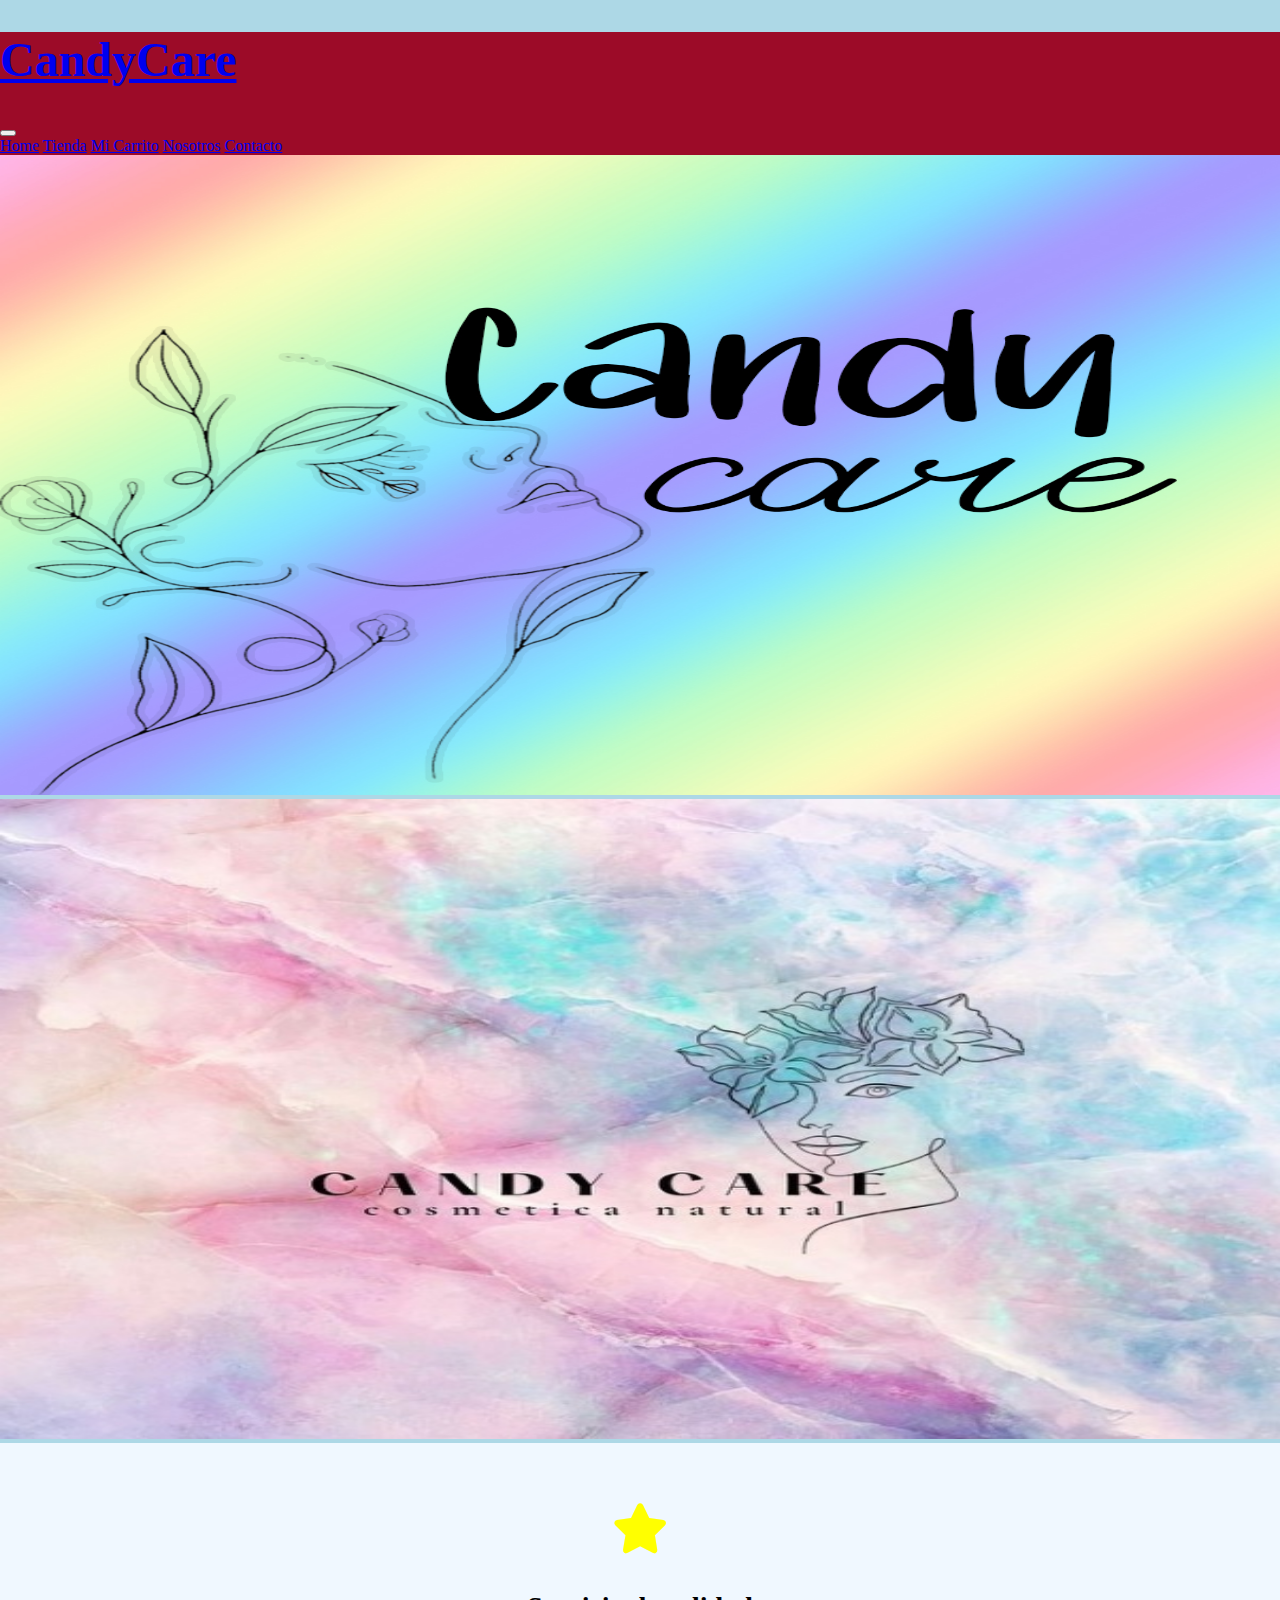
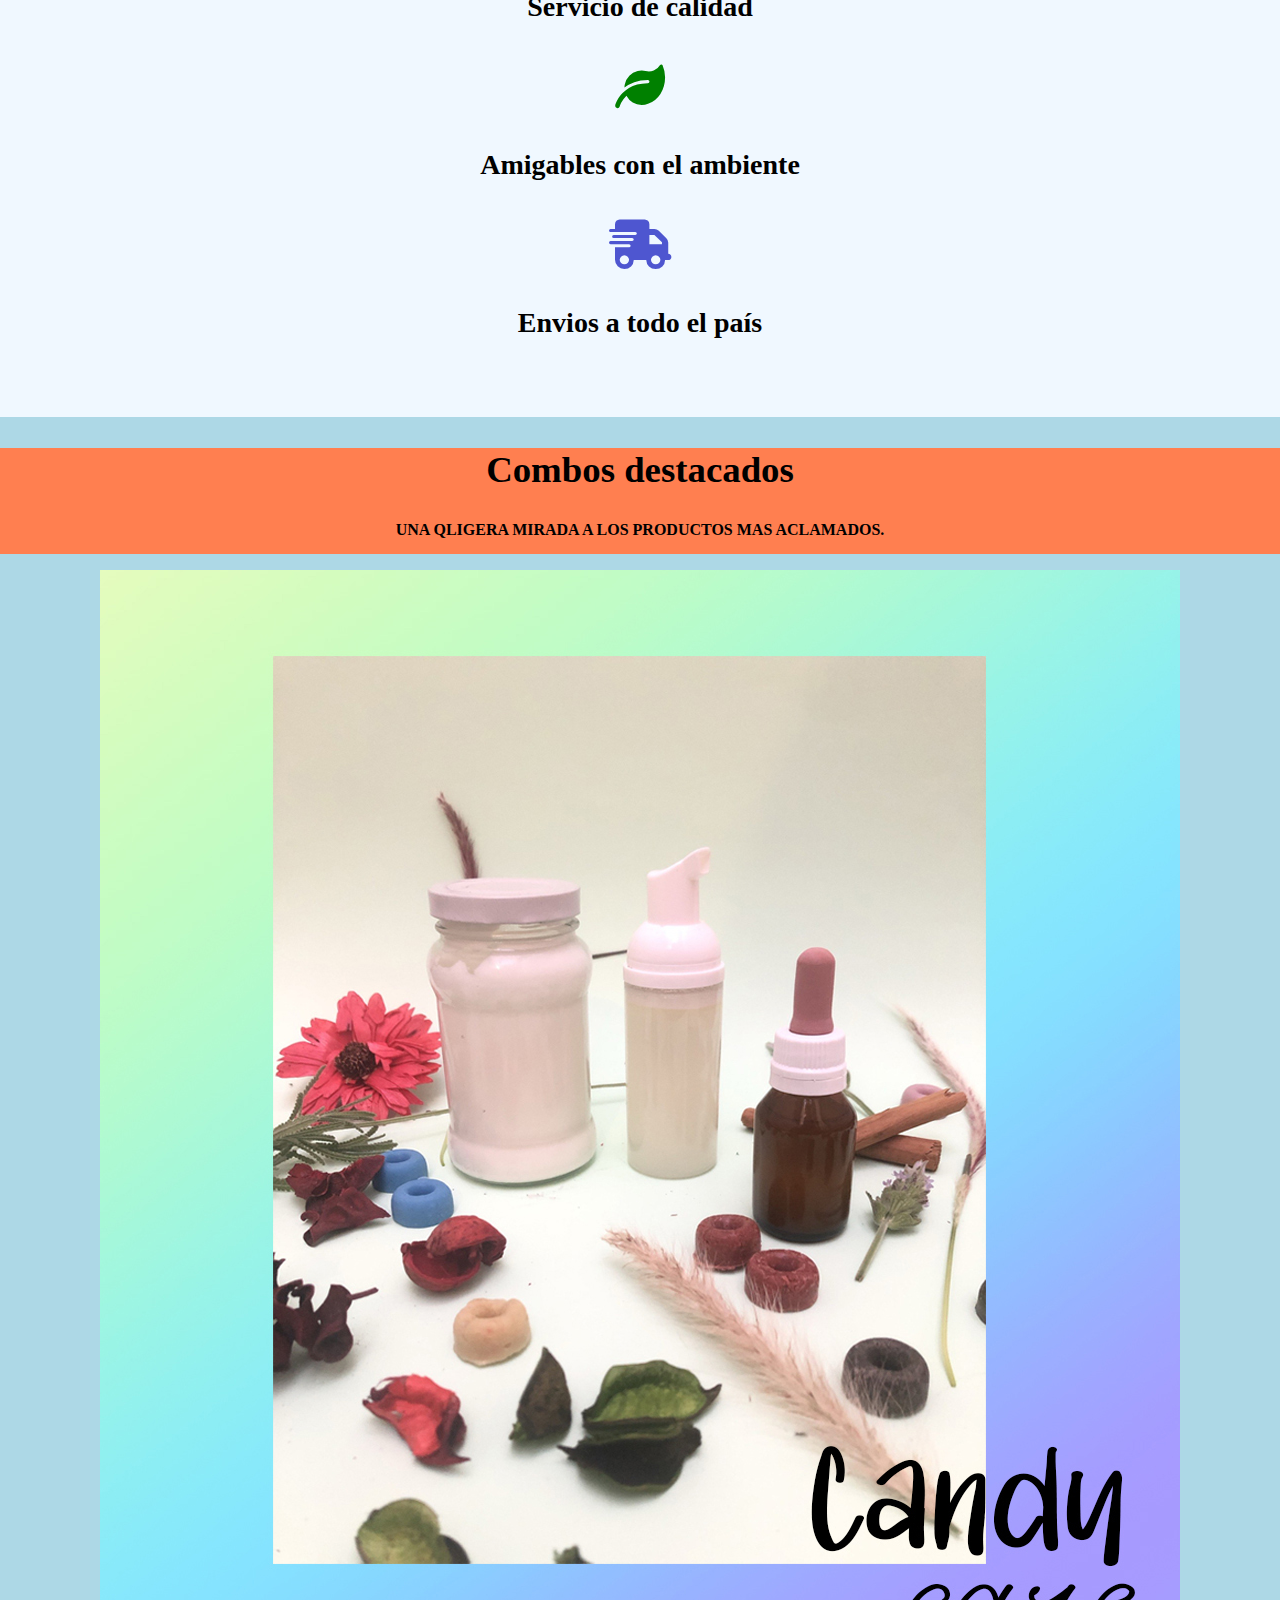
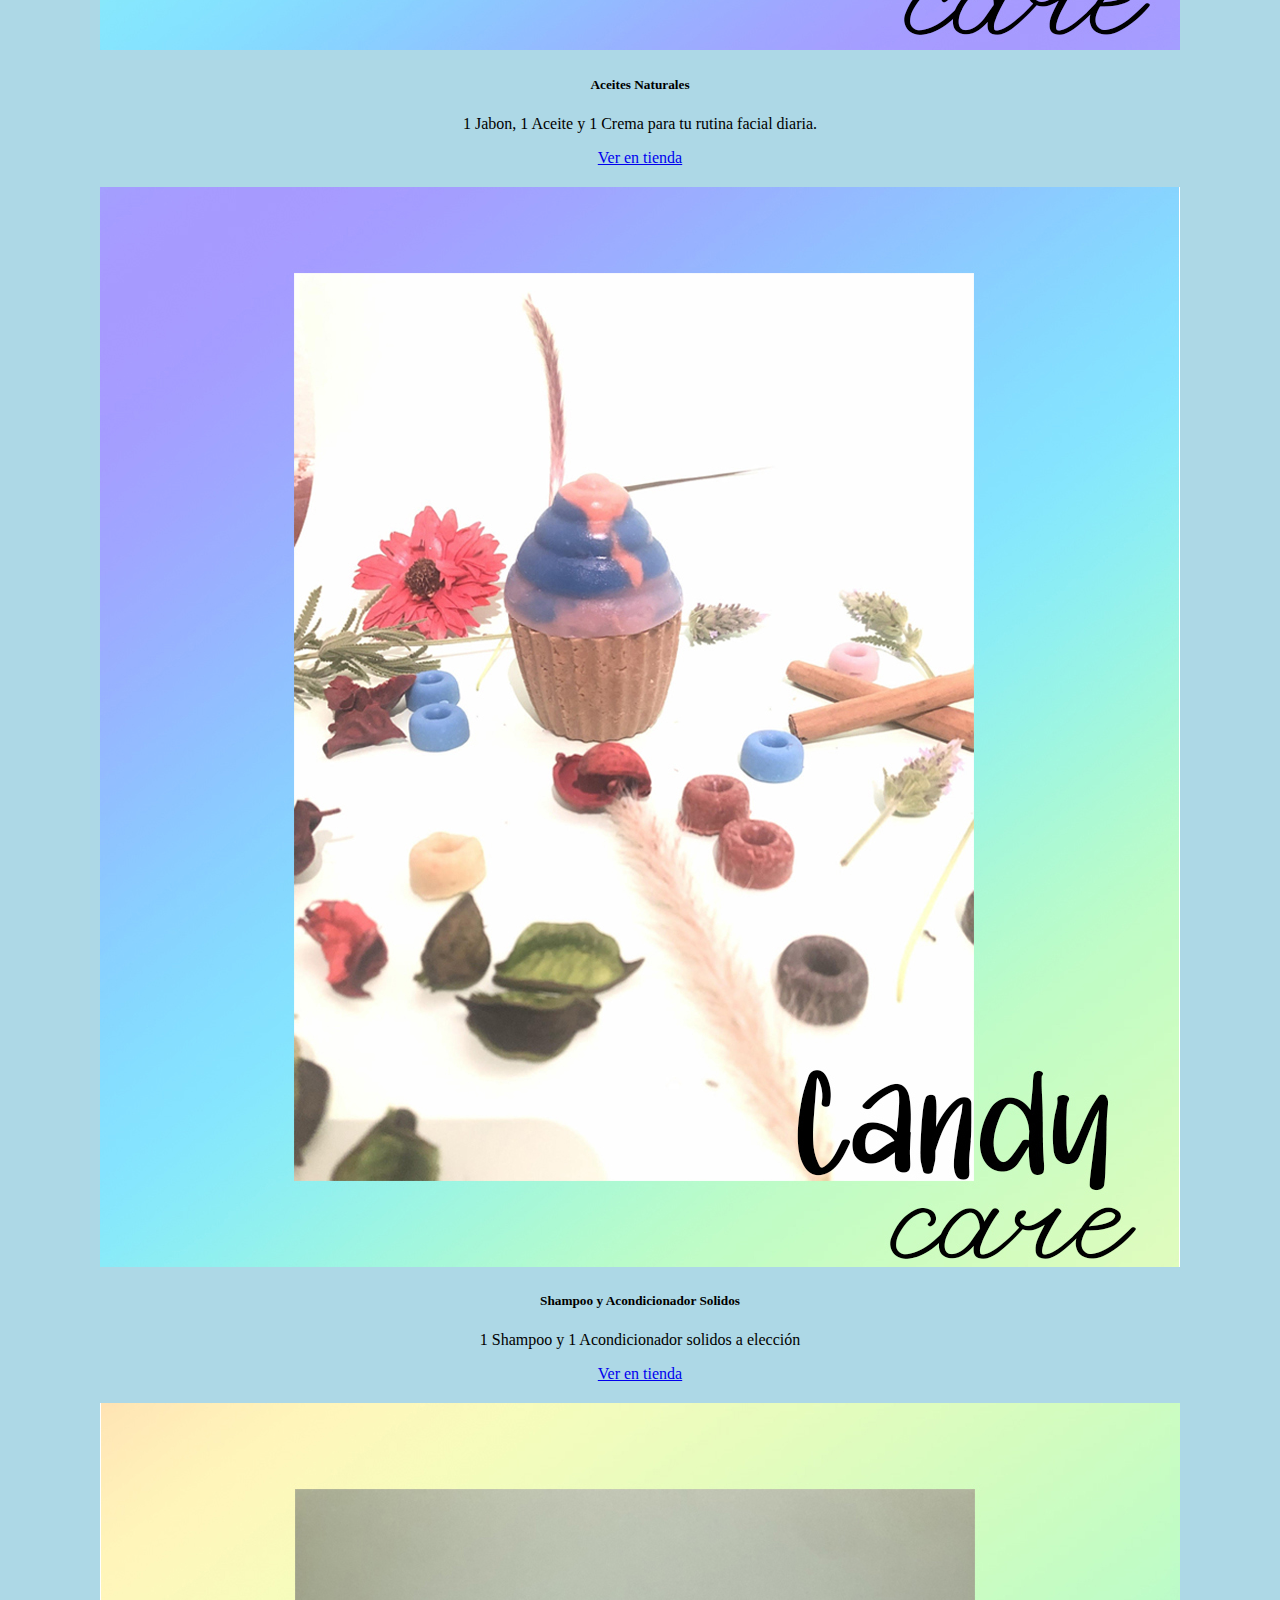
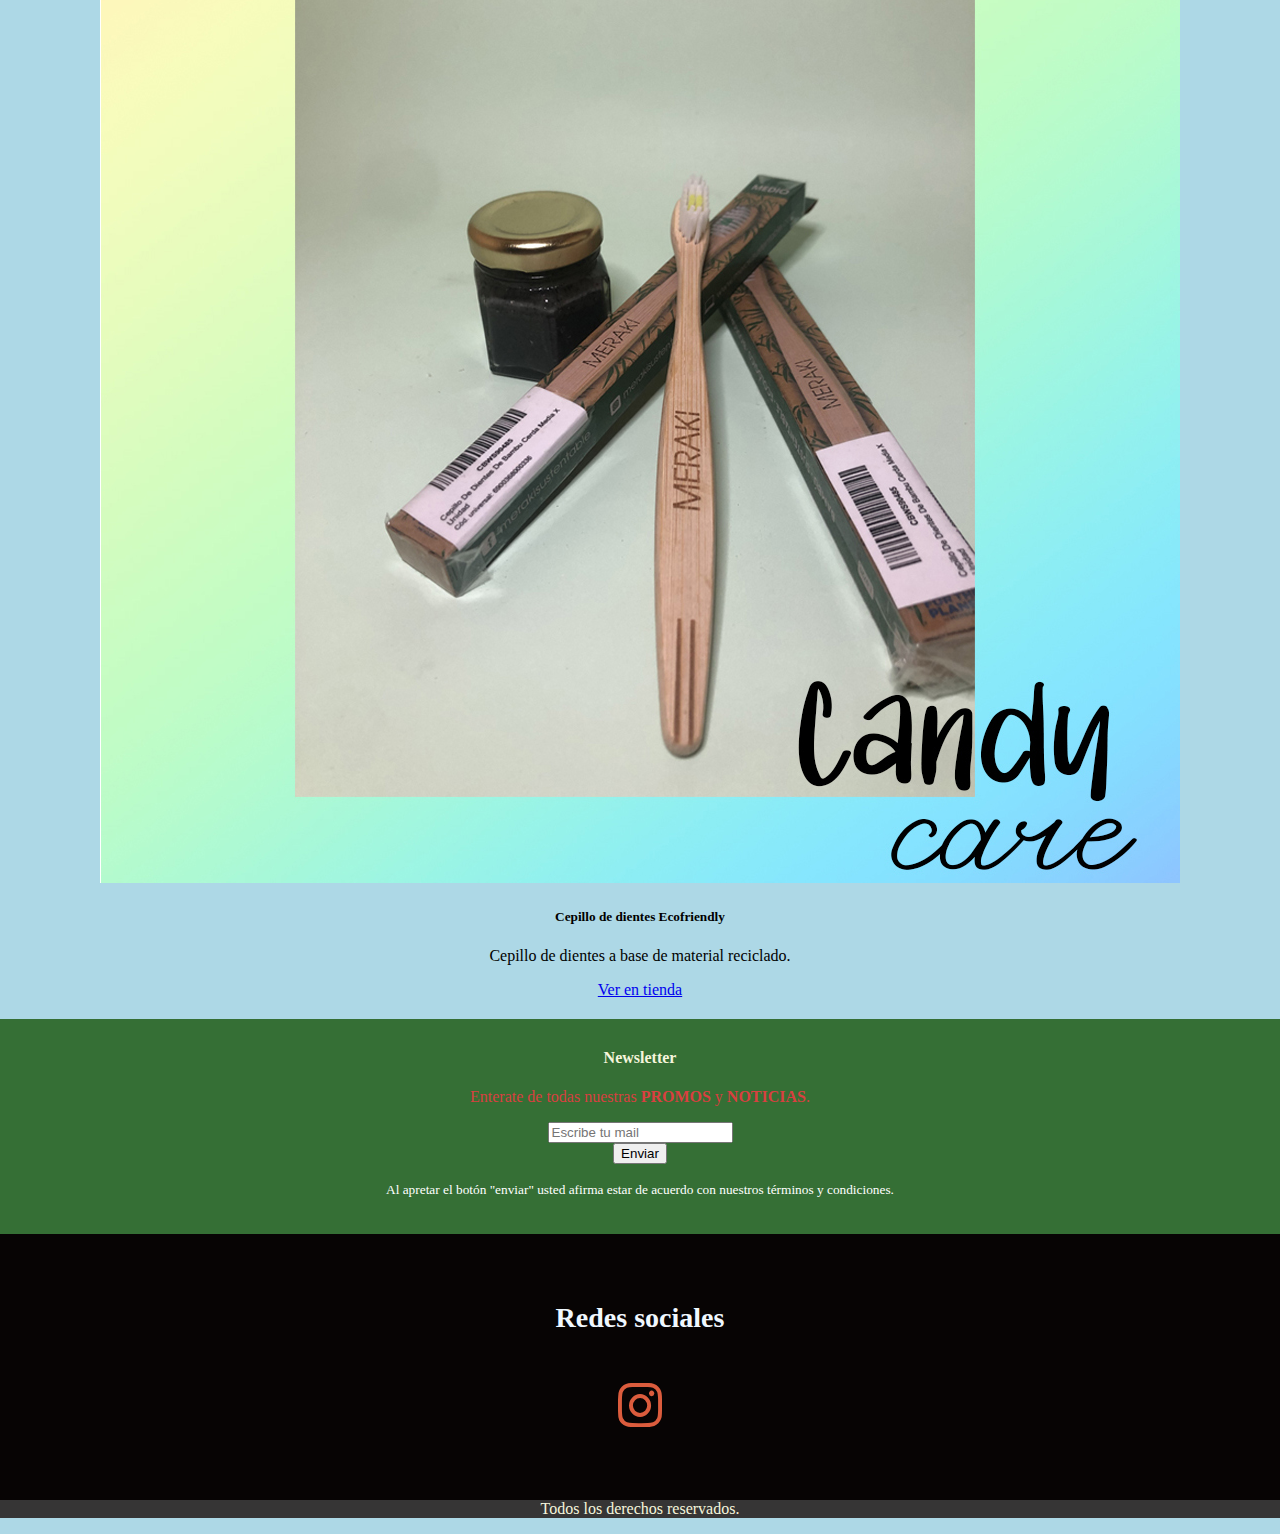
==== index.html @ 8e3b4920 "real class fixing" ====
<!DOCTYPE html>
<html lang="es">

<head>
    <meta charset="UTF-8">
    <meta http-equiv="X-UA-Compatible" content="IE=edge">
    <meta name="viewport" content="width=device-width, initial-scale=1.0">
    <meta name="description" content="Pagina oficial de CandyCare, cuidado personal natural">
    <meta name="keywords" content="CandyCare, natural, cosmetica, argentina, cuidado, cosmetica natural, cuidado natural, cosmetica en argentina" >
    <link href="https://cdn.jsdelivr.net/npm/bootstrap@5.1.3/dist/css/bootstrap.min.css" rel="stylesheet"
        integrity="sha384-1BmE4kWBq78iYhFldvKuhfTAU6auU8tT94WrHftjDbrCEXSU1oBoqyl2QvZ6jIW3" crossorigin="anonymous">
    <link rel="stylesheet" href="css/style.css">
    <link rel="stylesheet" href="css/all.min.css">
    <title>CandyCare-Inicio</title>
</head>

<body>
    <!-----------------------------Nav--------------------------------->

    <header>
        <nav class="navbar navbar-expand-lg navbar-dark" style="background-color: rgb(156, 11, 40);">
            <div class="container-fluid">
                <a class="navbar-brand" href="index.html">
                    <h1>CandyCare</h1>
                </a>
                <button class="navbar-toggler" type="button" data-bs-toggle="collapse"
                    data-bs-target="#navbarNavAltMarkup" aria-controls="navbarNavAltMarkup" aria-expanded="false"
                    aria-label="Toggle navigation">
                    <span class="navbar-toggler-icon"></span>
                </button>
                <div class="collapse navbar-collapse" id="navbarNavAltMarkup">
                    <div class="navbar-nav ms-auto">
                        <a class="nav-link active" aria-current="page" href="index.html">Home</a>
                        <a class="nav-link" href="pages/tienda.html">Tienda</a>
                        <a class="nav-link" href="pages/micarrito.html">Mi Carrito</a>
                        <a class="nav-link" href="pages/nosotros.html">Nosotros</a>
                        <a class="nav-link" href="pages/contacto.html">Contacto</a>
                    </div>
                </div>
            </div>
        </nav>
    </header>



    <!-----------------------------Carrousel--------------------------------->

    <div class="contenedorcarrousel">
        <div div id="carouselExampleSlidesOnly" class="carousel slide" data-bs-ride="carousel">
            <div class="carousel-inner">
                <div class="carousel-item active">
                    <img src="../img/fotoportada.jpg" height="1100px" alt="portada logo CandyCare">
                </div>
                <div class="carousel-item">
                    <img src="../img/fotoportada2.jpg" height="1100px" alt="segunda foto portada">
                </div>
            </div>
        </div>
    </div>

    <!-----------------------------Seccion de Caracteristicas de la empresa--------------------------------->

    <div class="container-fluid" style="background-color: aliceblue;">
        <div class="row servicelogos">
            <div class="col-sm-10 col-md-4">
                <i class="fa-solid fa-star" style="color: yellow;"></i>
                <h3>Servicio de calidad</h3>
            </div>
            <div class="col-sm-10 col-md-4">
                <i class="fa-solid fa-leaf" style="color: green;"></i>
                <h3>Amigables con el ambiente</h3>
            </div>
            <div class="col-sm-10 col-md-4">
                <i class="fa-solid fa-truck-fast" style="color: rgba(74, 83, 207, 0.979);"></i>
                <h3>Envios a todo el país</h3>
            </div>
        </div>
    </div>




    <!-----------------------------Titulo y texto Destacados--------------------------------->

    <div class="container-fluid" style="background-color: coral;">
        <h2 class="titulodestacados">Combos destacados</h2>
        <p id="destacadop">Una qligera mirada a los productos mas aclamados.</p>
    </div>

    <!-----------------------------Cards Destacados--------------------------------->
    <div class="container">
        <div class="row contenedorcards">
            <div class="card col-sm-10 col-md-3">
                <img src="../img/fotovarios.jpg" class="card-img-top" alt="Foto de aceites naturales">
                <div class="card-body">
                    <h5 class="card-title">Aceites Naturales</h5>
                    <p class="card-text">1 Jabon, 1 Aceite y 1 Crema para tu rutina facial diaria.</p>
                    <a href="#" class="btn btn-primary">Ver en tienda</a>
                </div>
            </div>
            <div class="card col-sm-10 col-md-3">
                <img src="../img/fotoshampoo.jpg" class="card-img-top" alt="Foto Shampoo Solido">
                <div class="card-body">
                    <h5 class="card-title">Shampoo y Acondicionador Solidos</h5>
                    <p class="card-text">1 Shampoo y 1 Acondicionador solidos a elección</p>
                    <a href="#" class="btn btn-primary">Ver en tienda</a>
                </div>
            </div>
            <div class="card col-sm-10 col-md-3">
                <img src="../img/imgproducto6.jpg" class="card-img-top" alt="Foto Cepillo de dientes ecofriendly">
                <div class="card-body">
                    <h5 class="card-title">Cepillo de dientes Ecofriendly</h5>
                    <p class="card-text">Cepillo de dientes a base de material reciclado.</p>
                    <a href="#" class="btn btn-primary">Ver en tienda</a>
                </div>
            </div>
        </div>
    </div>

    <!-----------------------------Newsletter--------------------------------->

    <section class="contenedornewsletter">
        <div class="titulonews">
            <h4 class="titulonewsresaltado">Newsletter</h4>
            <p>Enterate de todas nuestras <strong>PROMOS</strong> y <strong>NOTICIAS</strong>.</p>
        </div>
        <div class="divnews">
            <form action="" method="post">
                <input type="mail" name="correo" placeholder="Escribe tu mail"><br>
                <input type="submit" value="Enviar">
                <p class="aceptacion"><small>Al apretar el botón "enviar" usted afirma estar de acuerdo con nuestros
                        términos y condiciones.</small></p>
            </form>
        </div>
    </section>

    <!-----------------------------FOOTER--------------------------------->

    <footer>
        <div class="contenedorfooter">
            <div class="redessocialesfooter">
                <h3 class="titulofooter">Redes sociales</h3><br>
                <a target="_blank" href="https://www.instagram.com/candy.care1/"><i
                        class="fa-brands fa-instagram"></i></a>
            </div>
        </div>
        <div class="copy">
            <p>Todos los derechos reservados.</p>
        </div>
    </footer>

    <script src="https://cdn.jsdelivr.net/npm/bootstrap@5.1.3/dist/js/bootstrap.bundle.min.js"
        integrity="sha384-ka7Sk0Gln4gmtz2MlQnikT1wXgYsOg+OMhuP+IlRH9sENBO0LRn5q+8nbTov4+1p" crossorigin="anonymous">
    </script>
</body>

</html>
---- css/style.css ----
/* ----------------------------------------GLOBALES----------------------------------- */
/* -------------------vars--------------------- */
/* ---------colores-------- */
/* ---------fuentes------- */
h1 {
  font-size: 3em;
}

h2 {
  font-size: 2.3em;
}

h3 {
  font-size: 1.75em;
}

h4 {
  font-size: 1em;
}

/* -----------mixins---------- */
/* ---------globales body ---------- */
body {
  margin: 0%;
  background-color: lightblue;
}

.contenedor {
  display: block;
}

.sitioconstru {
  background-color: goldenrod;
  text-align: center;
  display: block;
  padding: 100px 100px;
}

/* -----------------Barra de Navegacion---------------- */
/* -----------------------Carrousel foto portada ----------------*/
.contenedorcarrousel {
  width: 100%;
}

.carousel-inner img {
  width: 100%;
  height: 50vw;
}

/* -------------------------- Caracteristicas del servicio ----------------*/
.servicelogos {
  justify-content: space-between;
  padding: 50px;
}
.servicelogos div {
  text-align: center;
  margin: auto;
}
.servicelogos i {
  font-size: 50px;
  padding: 10px;
}

@media only screen and (max-width: 768px) {
  .servicelogos div {
    padding-bottom: 50px;
    padding-top: 20px;
  }
  .servicelogos i {
    font-size: 66px;
    padding-bottom: 20px;
  }
}
/* -----------------------media DESTACADOS ----------------*/
/* -------------------------- DESTACADOS ----------------*/
#destacadop {
  text-align: center;
  padding-bottom: 15px;
  font-weight: bold;
  text-transform: uppercase;
}

.titulodestacados {
  text-align: center;
}

/*-----------------------------Cards Destacados---------------------------------*/
.contenedorcards {
  text-align: center;
}
.contenedorcards div {
  margin: auto;
  margin-bottom: 20px;
}

@media only screen and (max-width: 768px) {
  .contenedorcards {
    text-align: center;
    margin-top: 0%;
  }
  .contenedorcards div {
    padding-bottom: 20px;
    margin-bottom: 10px;
  }
  .contenedorcards img {
    max-width: 500px;
    max-height: 500px;
    margin: auto;
  }
}
/* -------------NEWSLETTER--------------*/
.contenedornewsletter {
  padding-top: 8px;
  padding-bottom: 20px;
  background-color: rgba(51, 110, 51, 0.993);
  display: block;
}

.titulonews {
  text-align: center;
}
.titulonews p {
  color: rgb(216, 64, 64);
}

.titulonewsresaltado {
  color: beige;
}

.divnews {
  text-align: center;
  position: relative;
}

.aceptacion {
  color: white;
}

/* ---------------------------------- Contacto FORM--------------------------------------------*/
/* ----------------media FOOTER---------------- */
@media only screen and (max-width: 1014px) {
  .titulofooter {
    display: inline-block;
    margin: auto;
  }

  .contenedorfooter {
    display: flex;
    flex-direction: column;
    justify-content: center;
  }

  .redessocialesfooter {
    display: block;
    text-align: center;
  }
}
/* ----------------FOOTER------------------ */
footer {
  width: auto;
  background-color: rgb(7, 4, 4);
}

.contenedorfooter {
  display: flex;
  width: auto;
  height: 250px;
  justify-content: space-around;
}

.copy {
  display: block;
  width: 100%;
  text-align: center;
  color: beige;
  background-color: rgb(54, 53, 53);
}

.redessocialesfooter {
  margin-top: 40px;
  text-align: center;
}
.redessocialesfooter h3 {
  color: aliceblue;
}
.redessocialesfooter i {
  color: rgb(219, 92, 61);
  font-size: 50px;
}

@media only screen and (max-width: 1014px) {
  .redessocialesfooter {
    margin: auto;
  }
  .redessocialesfooter h3 {
    margin-bottom: 40px;
  }
}
/* ---------- formulario ------------- */
.formcontacto h2 {
  color: black;
  text-align: center;
}
.formcontacto form {
  padding: 10px 50px;
}

/* ------------ NOSOTROS ---------- */
.infonosotros {
  background-color: darkslateblue;
  padding: 20px;
}
.infonosotros h2 {
  color: white;
  text-align: center;
}
.infonosotros p {
  color: white;
  text-align: center;
}

/*# sourceMappingURL=style.css.map */
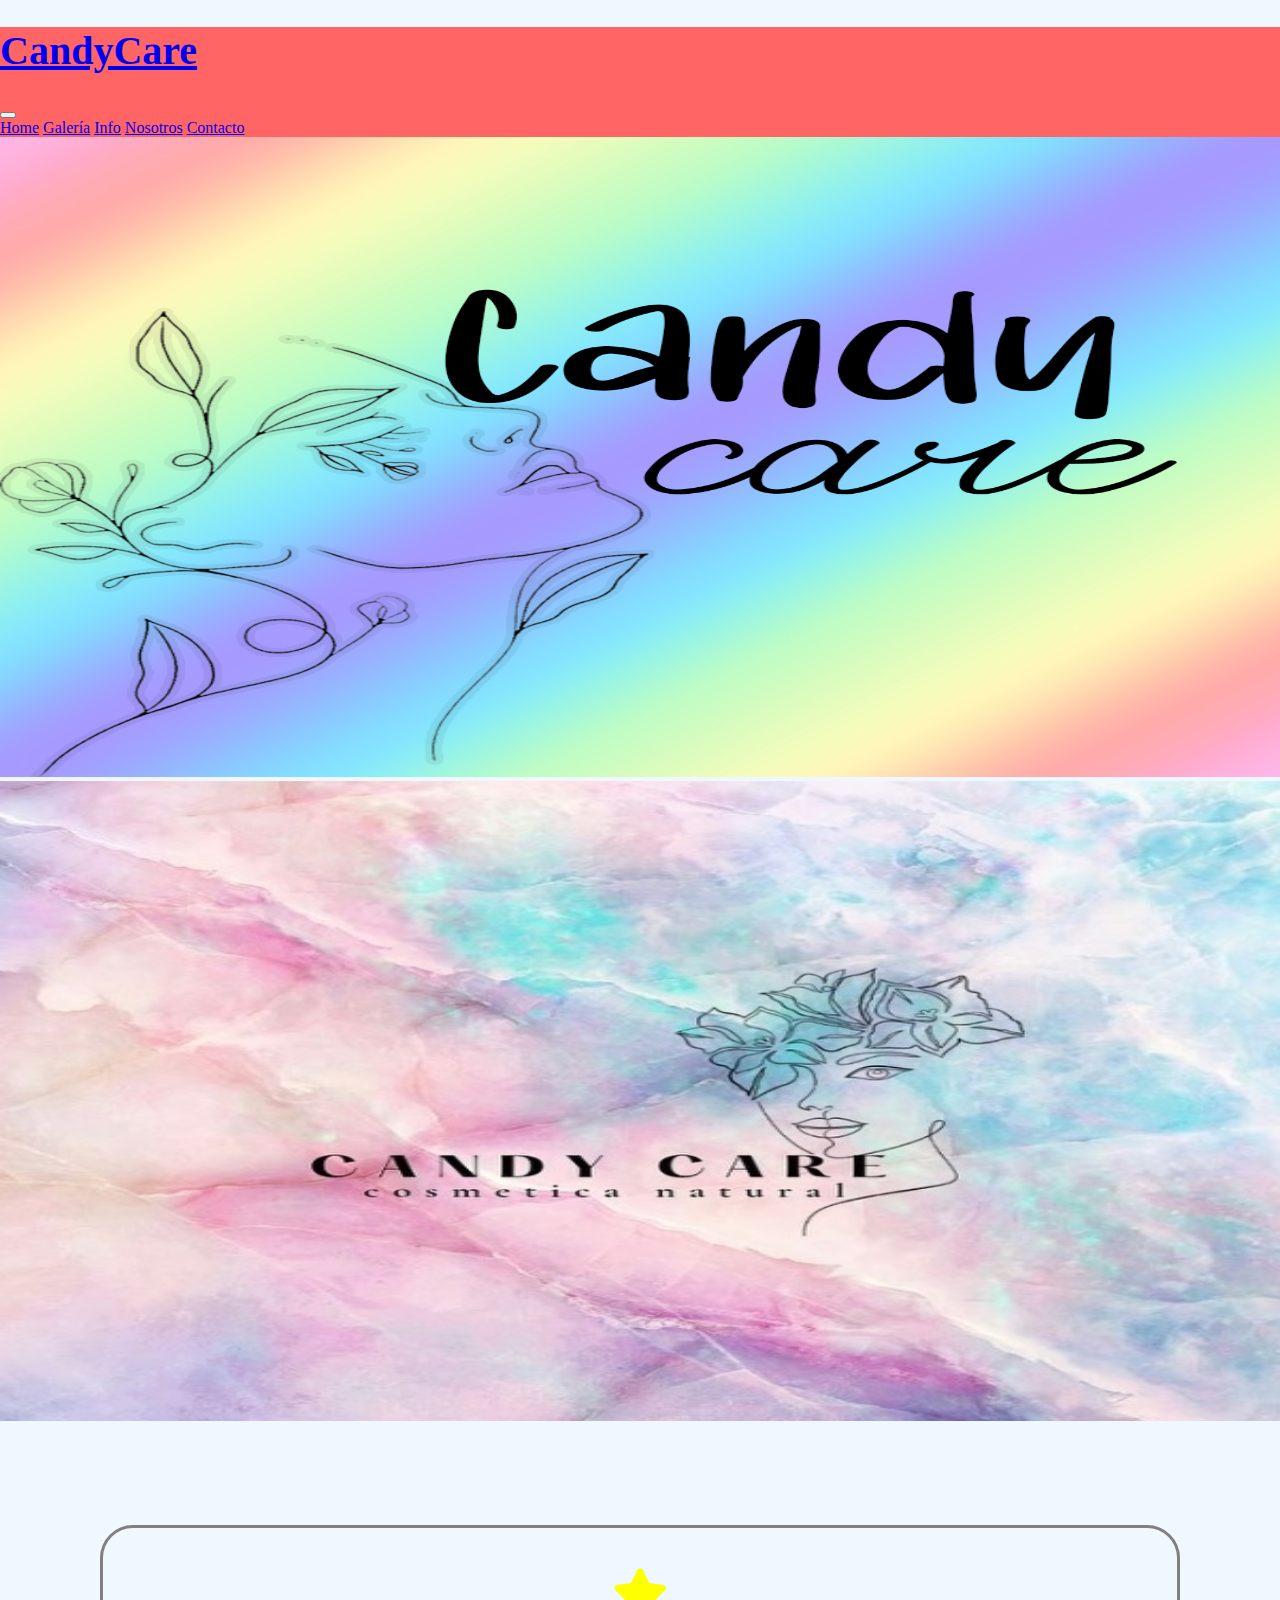
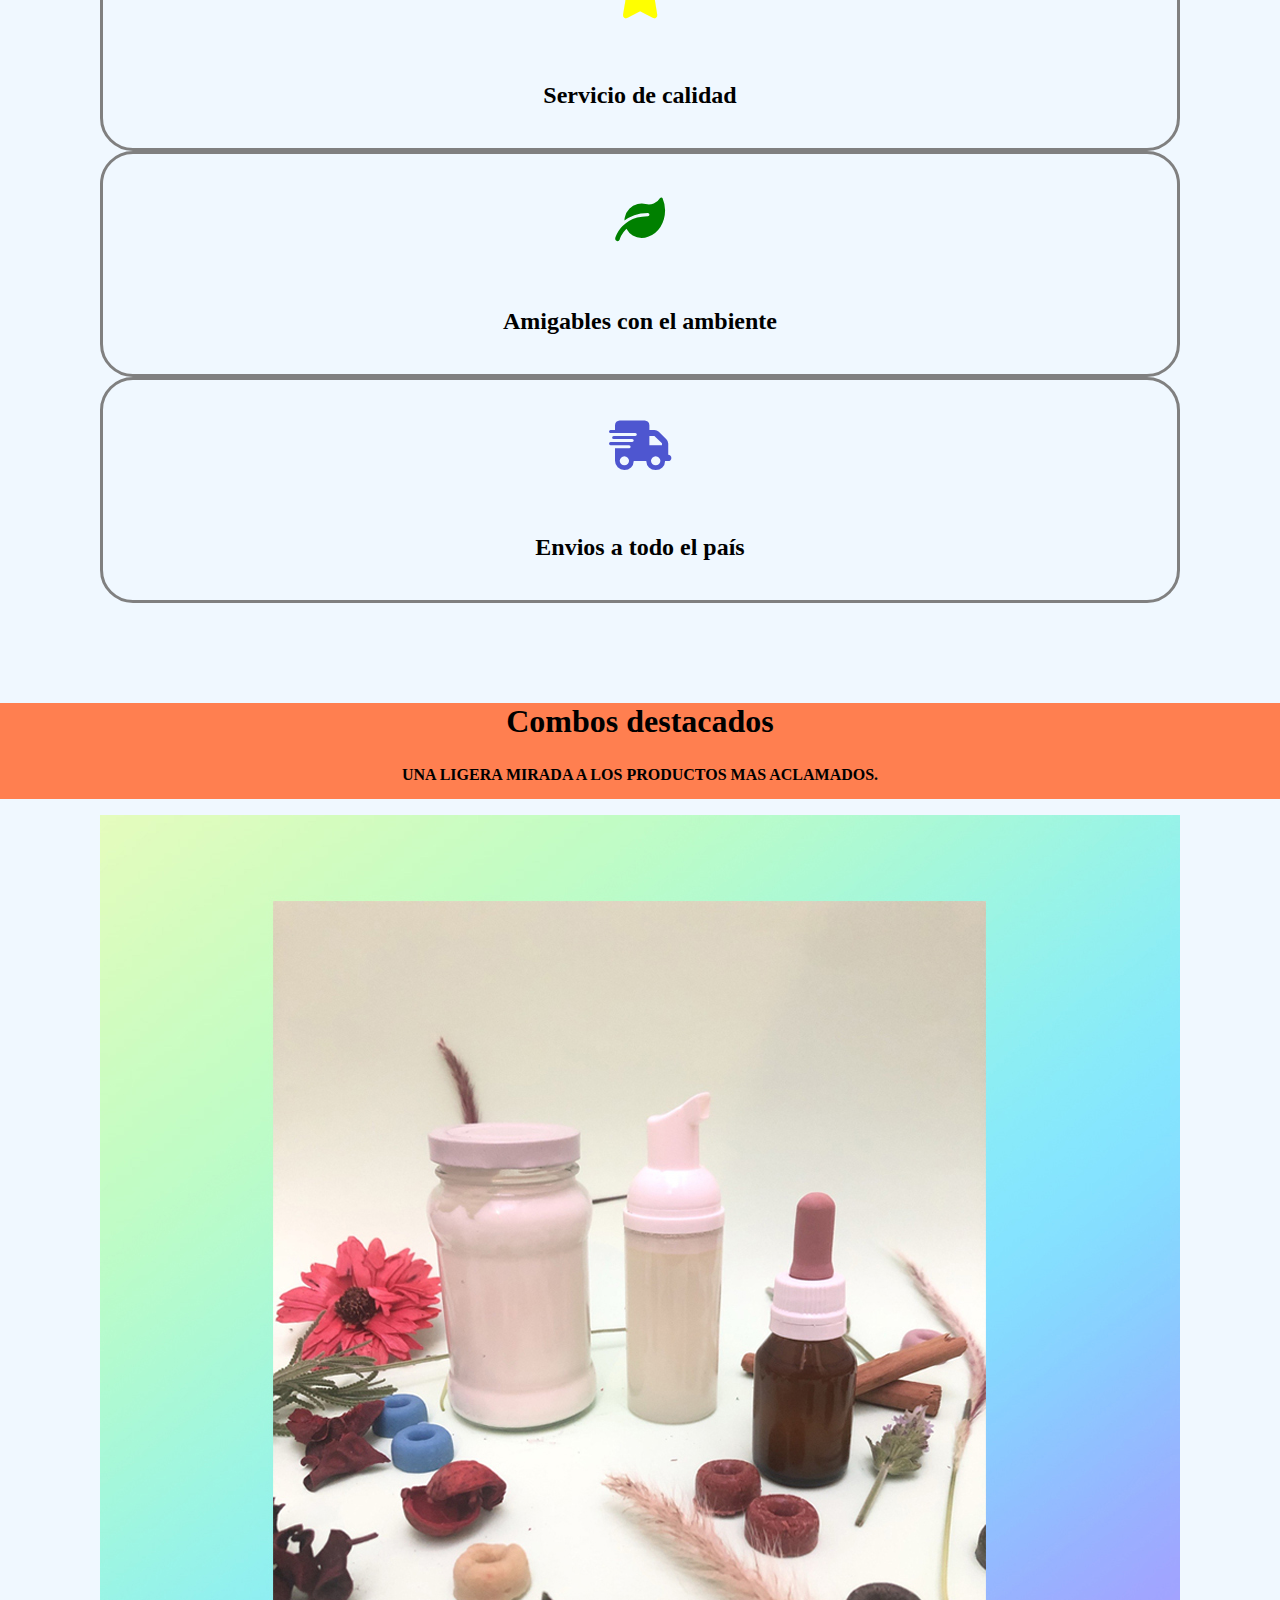
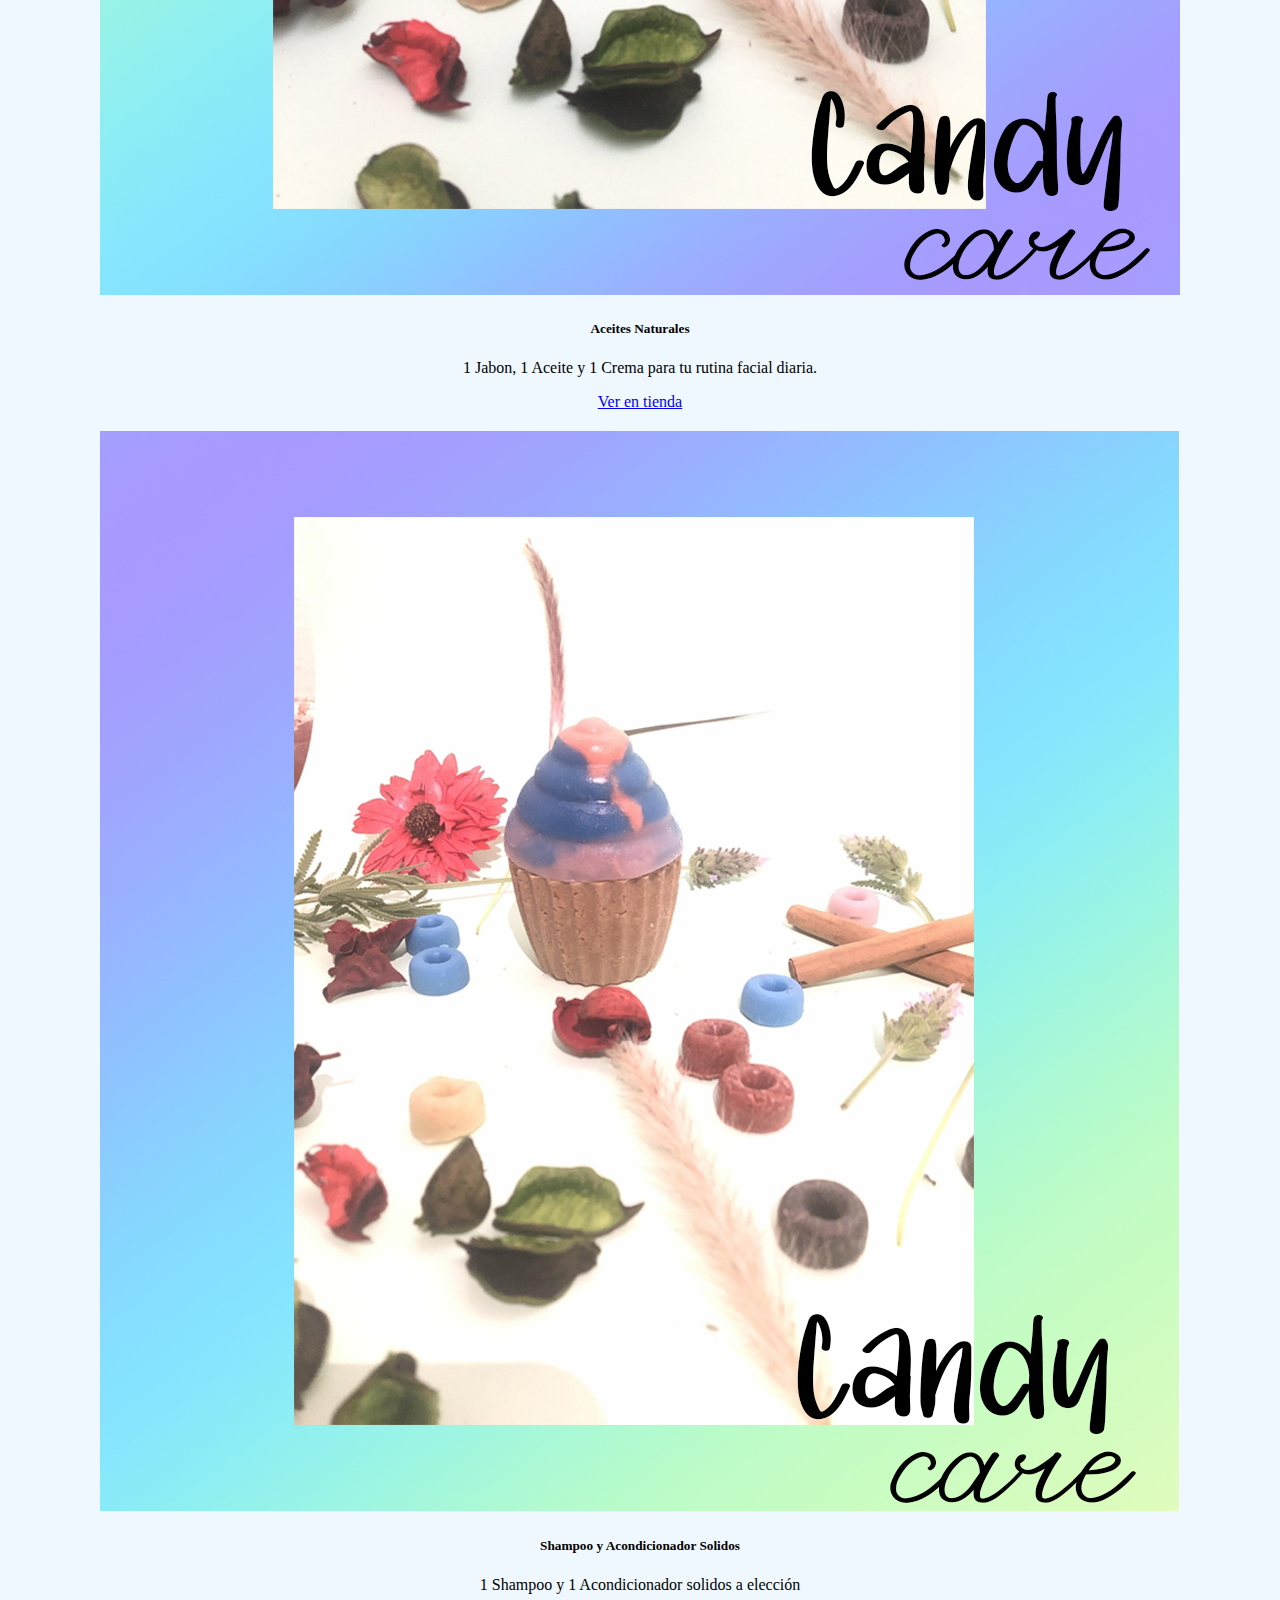
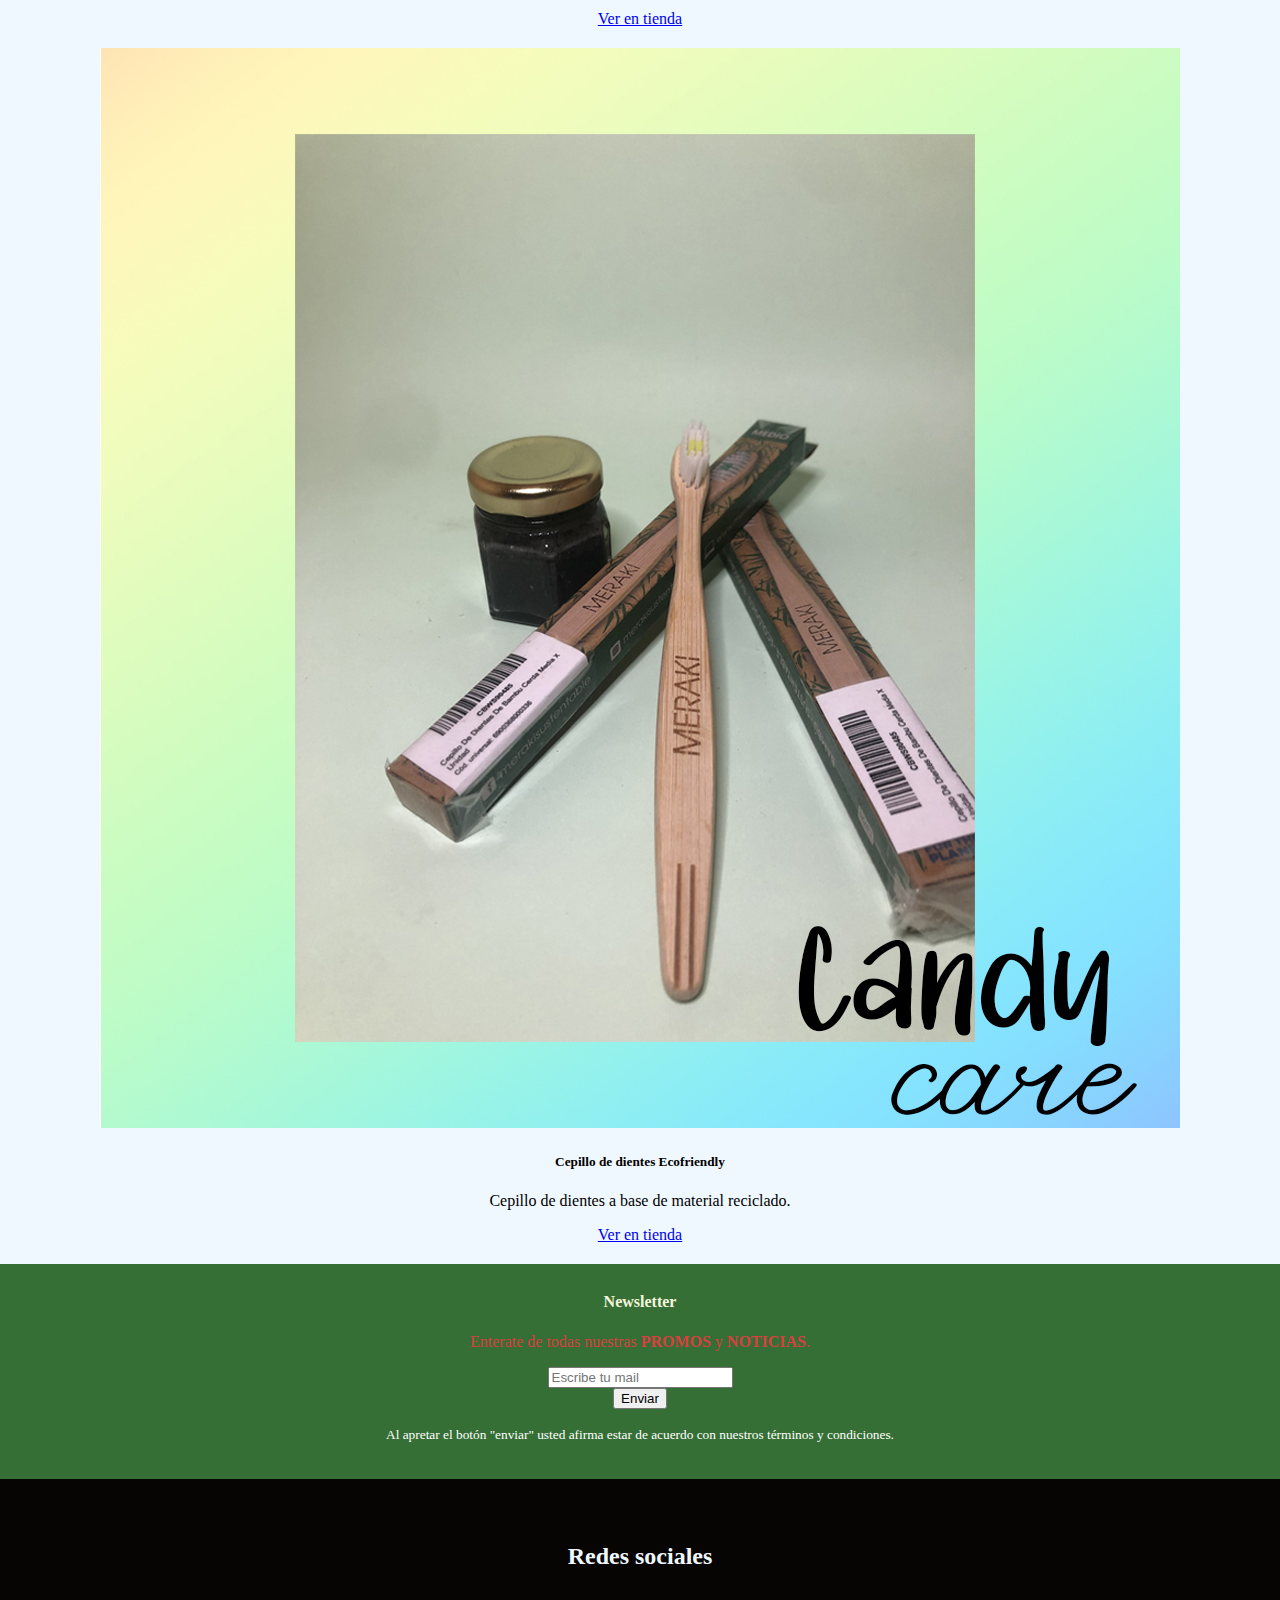
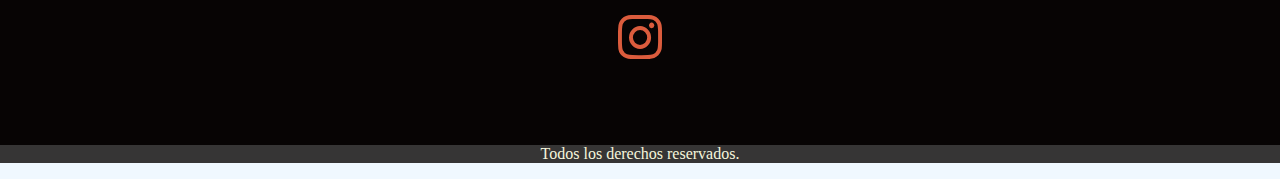
==== commit ab1d91d4: "Cambio roles paginas" ====
--- a/index.html
+++ b/index.html
@@ -11,14 +11,14 @@
         integrity="sha384-1BmE4kWBq78iYhFldvKuhfTAU6auU8tT94WrHftjDbrCEXSU1oBoqyl2QvZ6jIW3" crossorigin="anonymous">
     <link rel="stylesheet" href="css/style.css">
     <link rel="stylesheet" href="css/all.min.css">
-    <title>CandyCare-Inicio</title>
+    <title>CandyCare</title>
 </head>
 
 <body>
     <!-----------------------------Nav--------------------------------->
 
     <header>
-        <nav class="navbar navbar-expand-lg navbar-dark" style="background-color: rgb(156, 11, 40);">
+        <nav class="navbar barranav navbar-expand-lg navbar-dark">
             <div class="container-fluid">
                 <a class="navbar-brand" href="index.html">
                     <h1>CandyCare</h1>
@@ -31,8 +31,8 @@
                 <div class="collapse navbar-collapse" id="navbarNavAltMarkup">
                     <div class="navbar-nav ms-auto">
                         <a class="nav-link active" aria-current="page" href="index.html">Home</a>
-                        <a class="nav-link" href="pages/tienda.html">Tienda</a>
-                        <a class="nav-link" href="pages/micarrito.html">Mi Carrito</a>
+                        <a class="nav-link" href="pages/galeria.html">Galería</a>
+                        <a class="nav-link" href="pages/info.html">Info</a>
                         <a class="nav-link" href="pages/nosotros.html">Nosotros</a>
                         <a class="nav-link" href="pages/contacto.html">Contacto</a>
                     </div>
@@ -84,7 +84,7 @@
 
     <div class="container-fluid" style="background-color: coral;">
         <h2 class="titulodestacados">Combos destacados</h2>
-        <p id="destacadop">Una qligera mirada a los productos mas aclamados.</p>
+        <p id="destacadop">Una ligera mirada a los productos mas aclamados.</p>
     </div>
 
     <!-----------------------------Cards Destacados--------------------------------->
--- a/css/style.css
+++ b/css/style.css
@@ -3,15 +3,15 @@
 /* ---------colores-------- */
 /* ---------fuentes------- */
 h1 {
-  font-size: 3em;
+  font-size: 2.5em;
 }
 
 h2 {
-  font-size: 2.3em;
+  font-size: 2em;
 }
 
 h3 {
-  font-size: 1.75em;
+  font-size: 1.5em;
 }
 
 h4 {
@@ -22,14 +22,14 @@
 /* ---------globales body ---------- */
 body {
   margin: 0%;
-  background-color: lightblue;
+  background-color: aliceblue;
 }
 
 .contenedor {
   display: block;
 }
 
-.sitioconstru {
+.infoproductos {
   background-color: goldenrod;
   text-align: center;
   display: block;
@@ -37,6 +37,10 @@
 }
 
 /* -----------------Barra de Navegacion---------------- */
+.barranav {
+  background-color: #ff6565;
+}
+
 /* -----------------------Carrousel foto portada ----------------*/
 .contenedorcarrousel {
   width: 100%;
@@ -51,14 +55,20 @@
 .servicelogos {
   justify-content: space-between;
   padding: 50px;
+  margin: 50px;
 }
 .servicelogos div {
+  height: 220px;
   text-align: center;
   margin: auto;
+  border-style: solid;
+  border-radius: 33px;
+  border-color: gray;
 }
 .servicelogos i {
   font-size: 50px;
-  padding: 10px;
+  padding-top: 40px;
+  padding-bottom: 40px;
 }
 
 @media only screen and (max-width: 768px) {
@@ -207,15 +217,15 @@
 
 /* ------------ NOSOTROS ---------- */
 .infonosotros {
-  background-color: darkslateblue;
+  background-color: aliceblue;
   padding: 20px;
 }
 .infonosotros h2 {
-  color: white;
+  color: #1d1d1e;
   text-align: center;
 }
 .infonosotros p {
-  color: white;
+  color: #1d1d1e;
   text-align: center;
 }
 
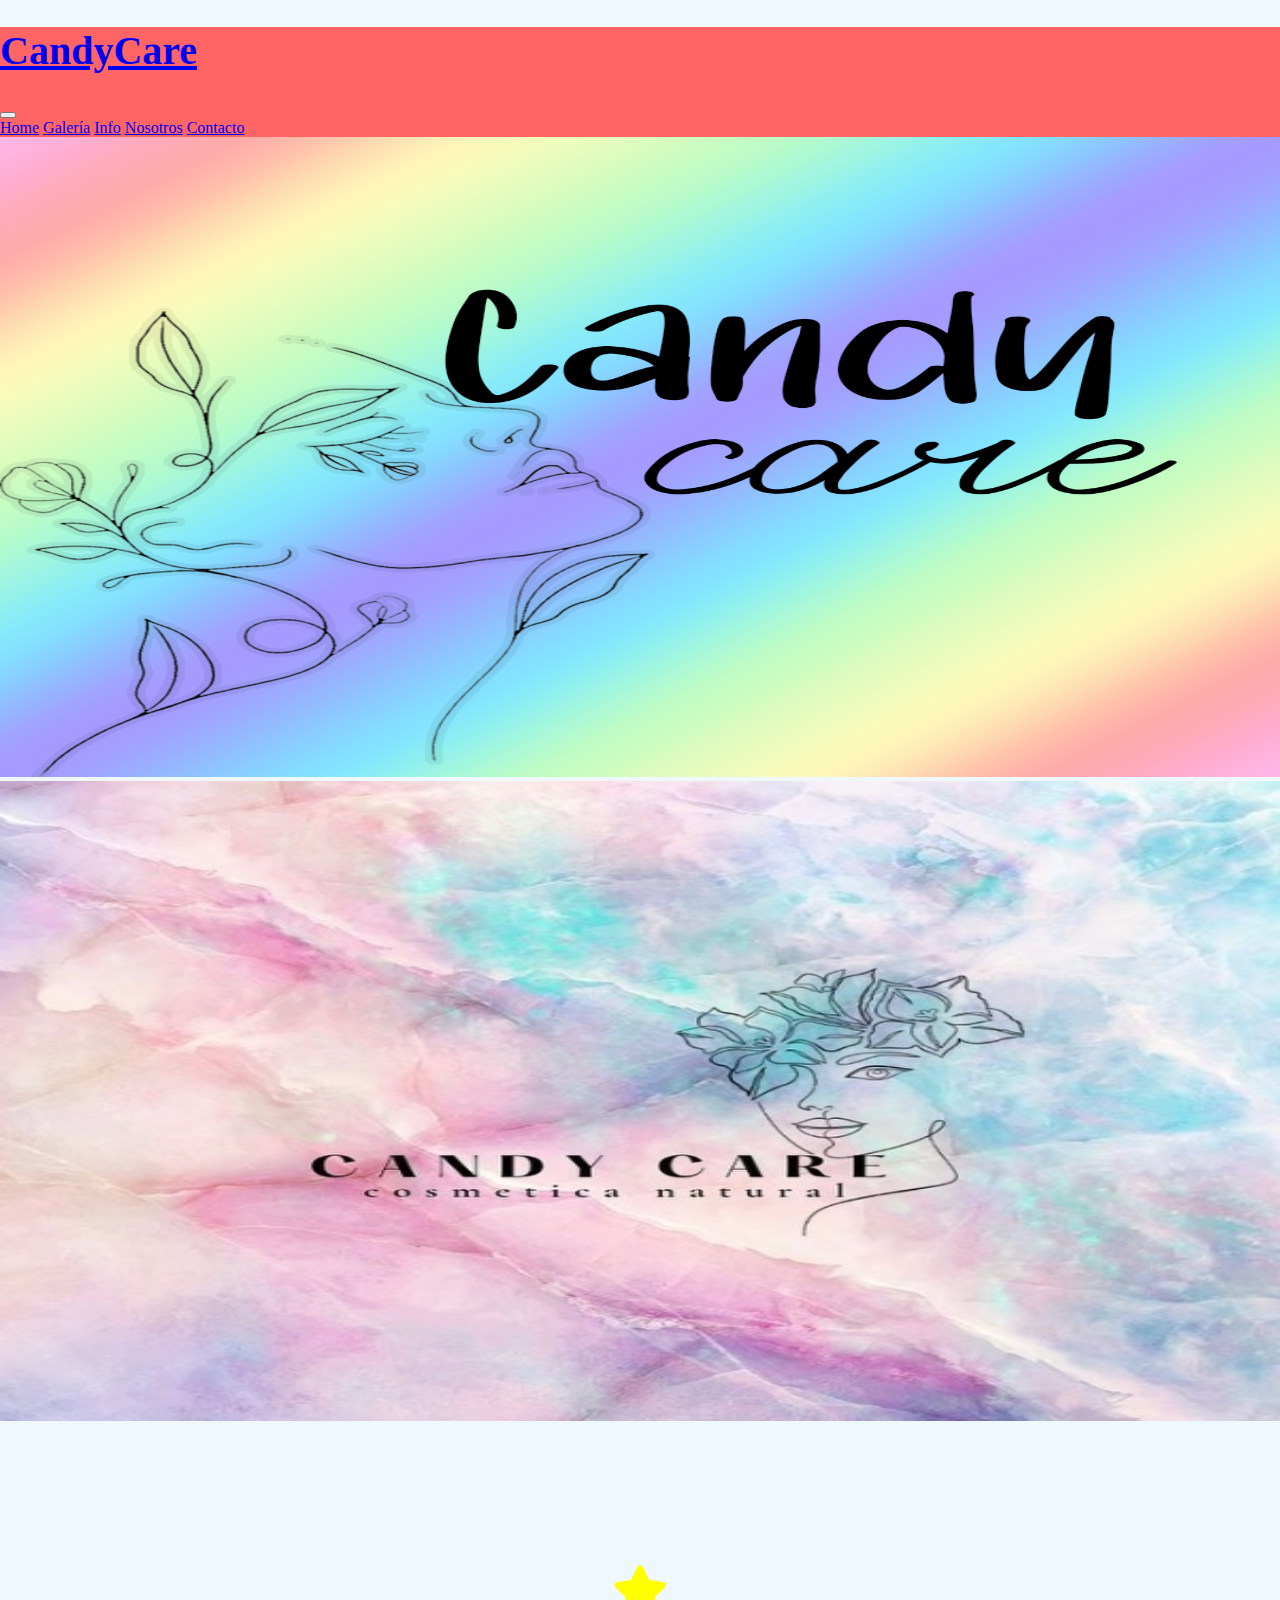
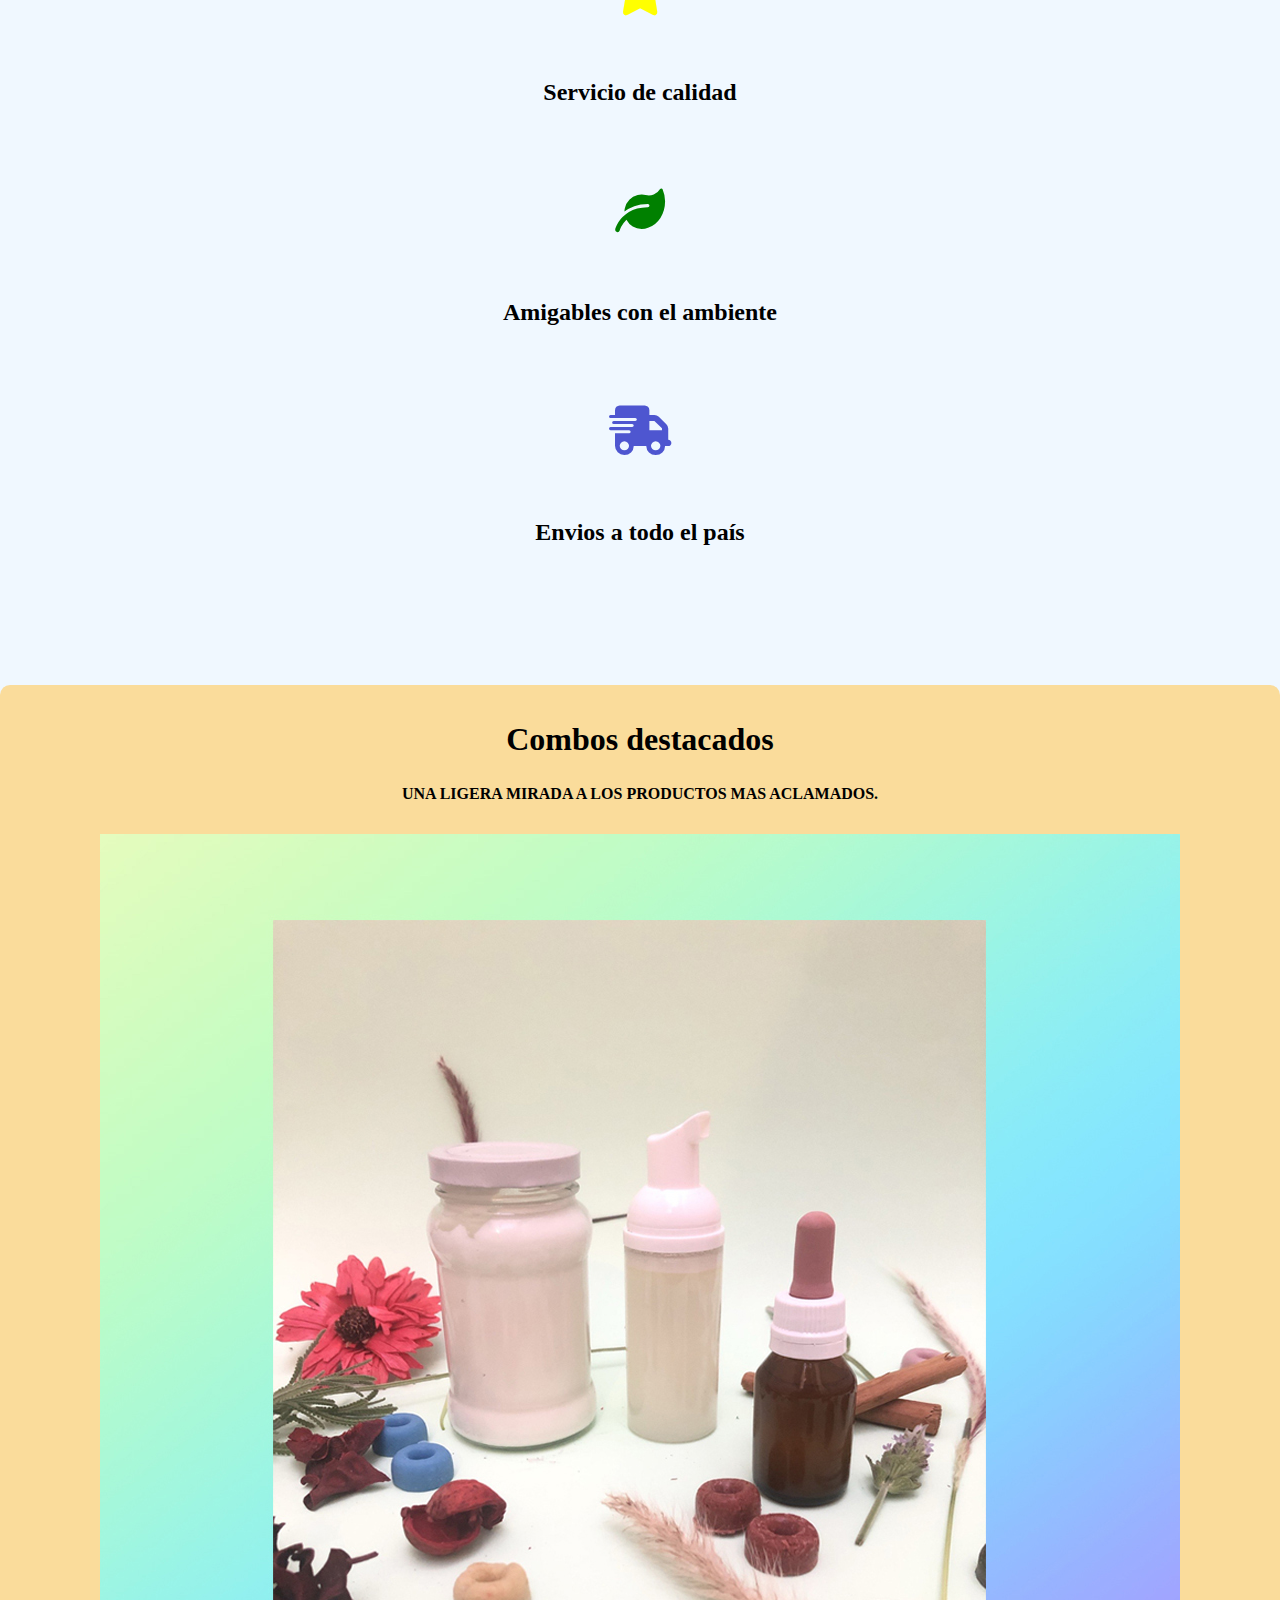
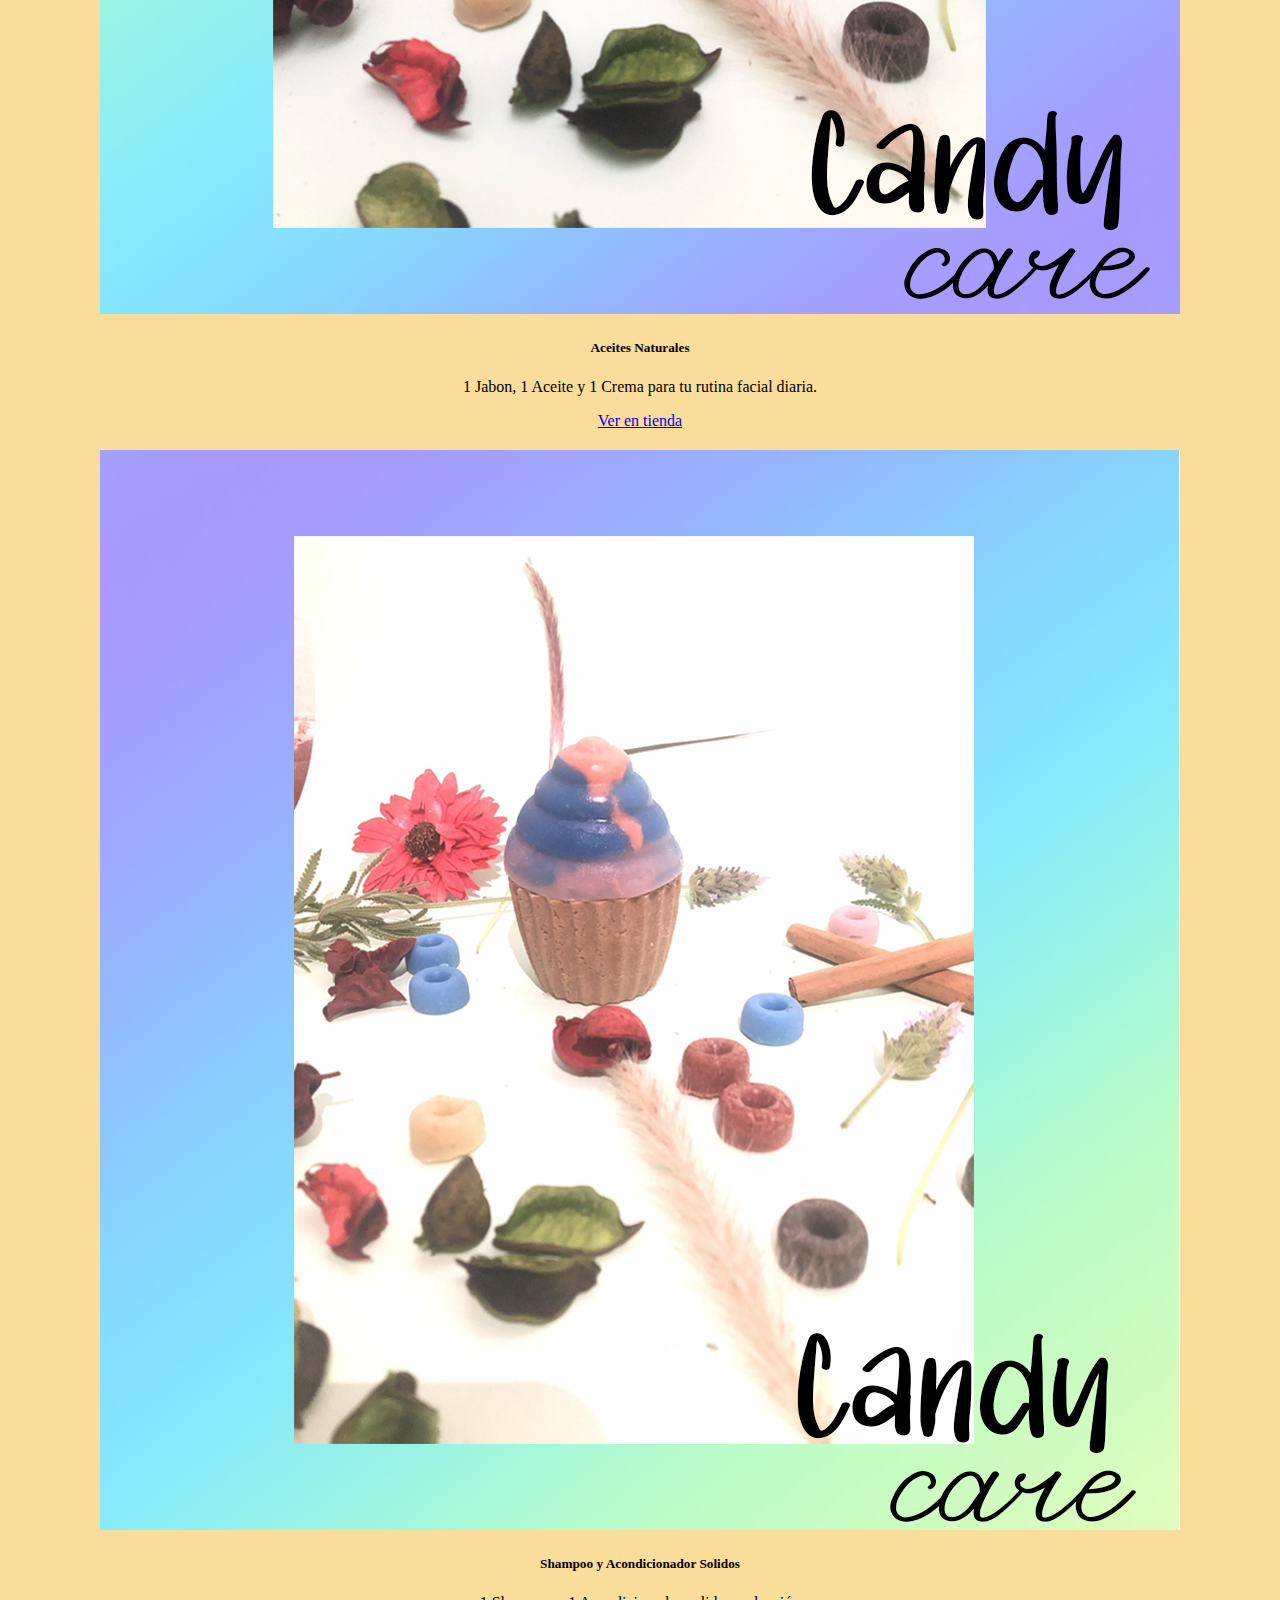
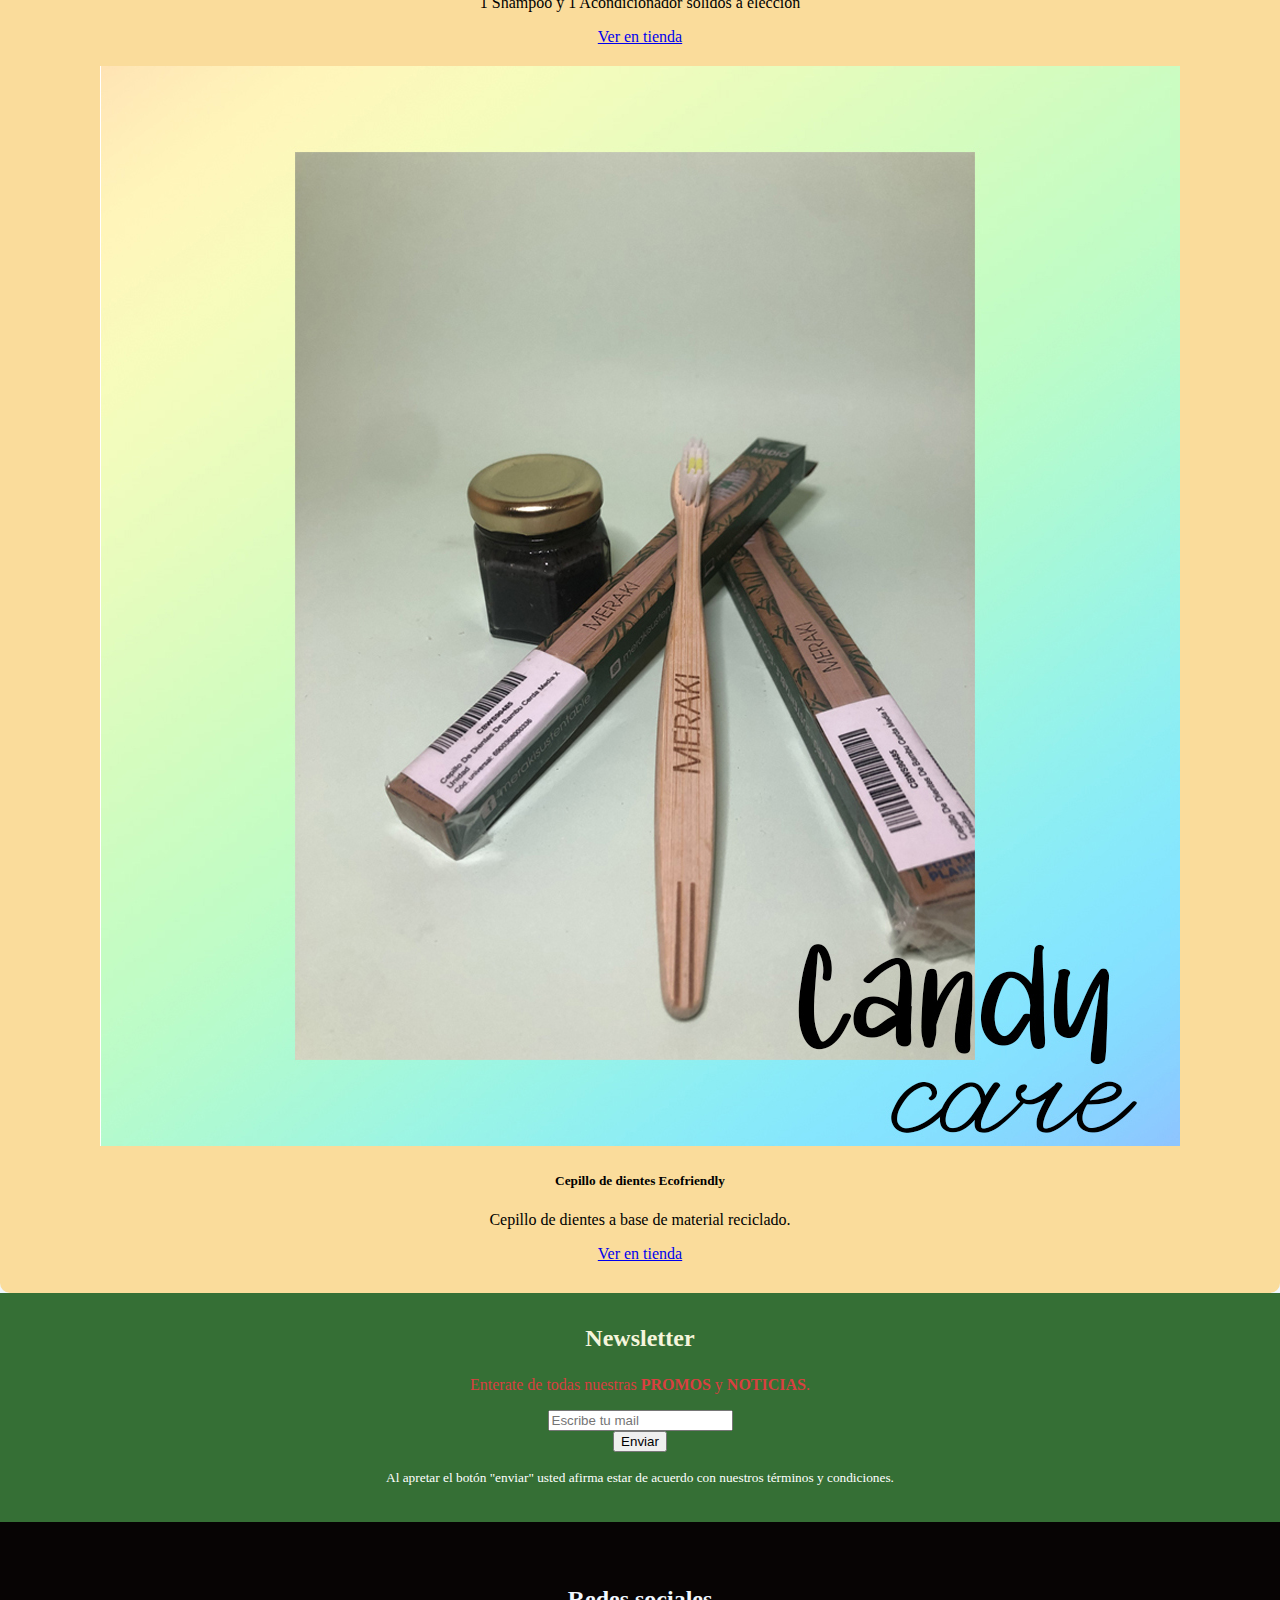
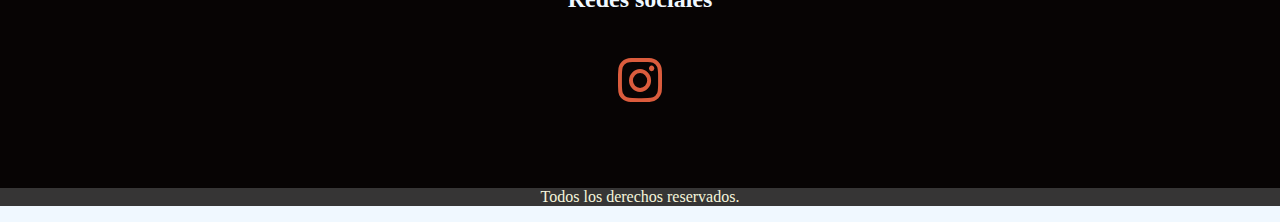
==== commit d8229fd0: "actualizando nosotros" ====
--- a/index.html
+++ b/index.html
@@ -81,8 +81,8 @@
 
 
     <!-----------------------------Titulo y texto Destacados--------------------------------->
-
-    <div class="container-fluid" style="background-color: coral;">
+<div class="container-fluid seccioncombos">
+    <div class="container-fluid">
         <h2 class="titulodestacados">Combos destacados</h2>
         <p id="destacadop">Una ligera mirada a los productos mas aclamados.</p>
     </div>
@@ -116,12 +116,13 @@
             </div>
         </div>
     </div>
+</div>
 
     <!-----------------------------Newsletter--------------------------------->
 
     <section class="contenedornewsletter">
         <div class="titulonews">
-            <h4 class="titulonewsresaltado">Newsletter</h4>
+            <h3 class="titulonewsresaltado">Newsletter</h3>
             <p>Enterate de todas nuestras <strong>PROMOS</strong> y <strong>NOTICIAS</strong>.</p>
         </div>
         <div class="divnews">
@@ -137,7 +138,7 @@
     <!-----------------------------FOOTER--------------------------------->
 
     <footer>
-        <div class="contenedorfooter">
+        <div class="container-fluid contenedorfooter">
             <div class="redessocialesfooter">
                 <h3 class="titulofooter">Redes sociales</h3><br>
                 <a target="_blank" href="https://www.instagram.com/candy.care1/"><i
--- a/css/style.css
+++ b/css/style.css
@@ -61,9 +61,6 @@
   height: 220px;
   text-align: center;
   margin: auto;
-  border-style: solid;
-  border-radius: 33px;
-  border-color: gray;
 }
 .servicelogos i {
   font-size: 50px;
@@ -95,6 +92,12 @@
 }
 
 /*-----------------------------Cards Destacados---------------------------------*/
+.seccioncombos {
+  background-color: #fadc9b;
+  border-radius: 10px;
+  padding: 10px;
+}
+
 .contenedorcards {
   text-align: center;
 }
@@ -218,6 +221,7 @@
 /* ------------ NOSOTROS ---------- */
 .infonosotros {
   background-color: aliceblue;
+  width: auto;
   padding: 20px;
 }
 .infonosotros h2 {
@@ -229,4 +233,39 @@
   text-align: center;
 }
 
+.contenedorinfo {
+  padding: 40px 0;
+}
+.contenedorinfo .infoagentes {
+  display: flex;
+  width: auto;
+}
+.contenedorinfo .infoagentes .cartainfo {
+  width: 50%;
+  text-align: center;
+  margin: 10px;
+}
+.contenedorinfo .infoagentes .cartainfo img {
+  object-fit: cover;
+  border-radius: 20px;
+  width: 270px;
+  height: 240px;
+}
+
+@media only screen and (max-width: 680px) {
+  .infoagentes {
+    display: flex;
+    flex-direction: column;
+    align-items: center;
+    justify-content: center;
+  }
+  .infoagentes .cartainfo {
+    width: 100%;
+  }
+  .infoagentes .cartainfo img {
+    width: 150px !important;
+    height: 150px !important;
+  }
+}
+
 /*# sourceMappingURL=style.css.map */
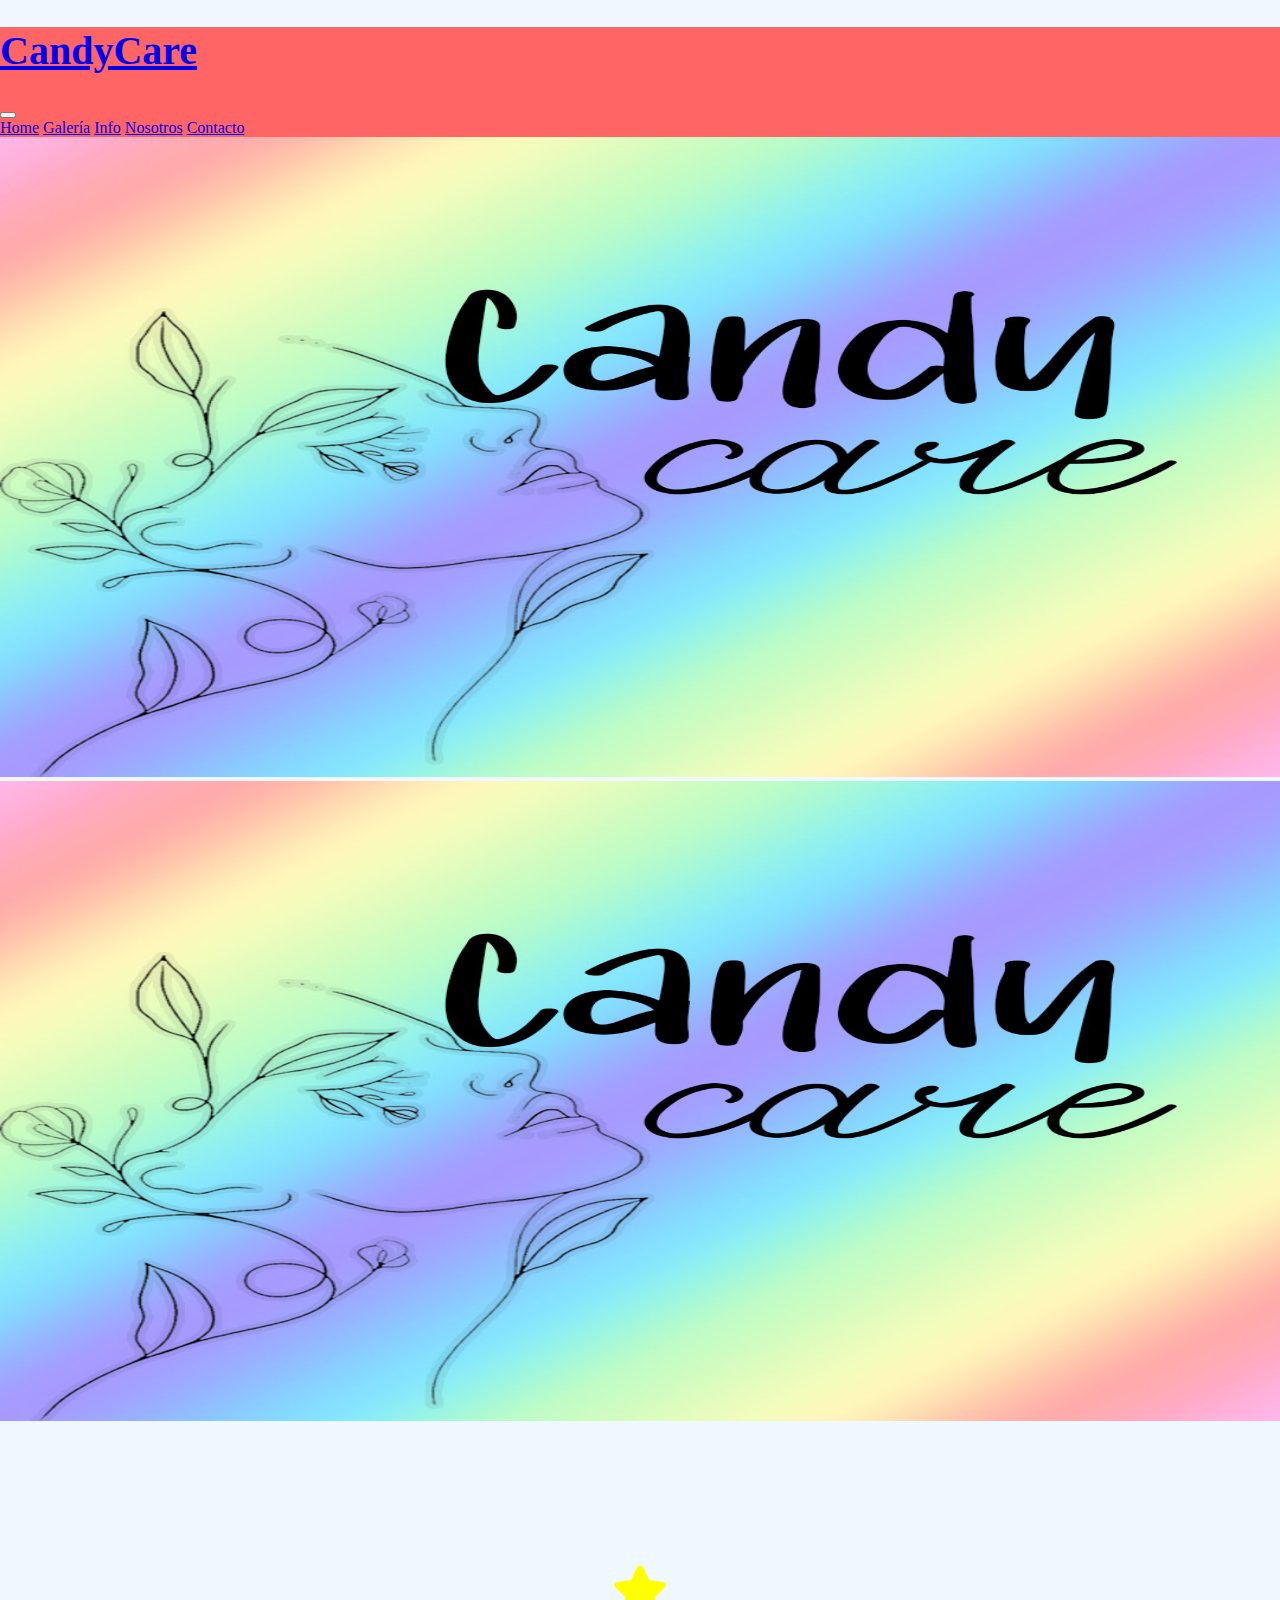
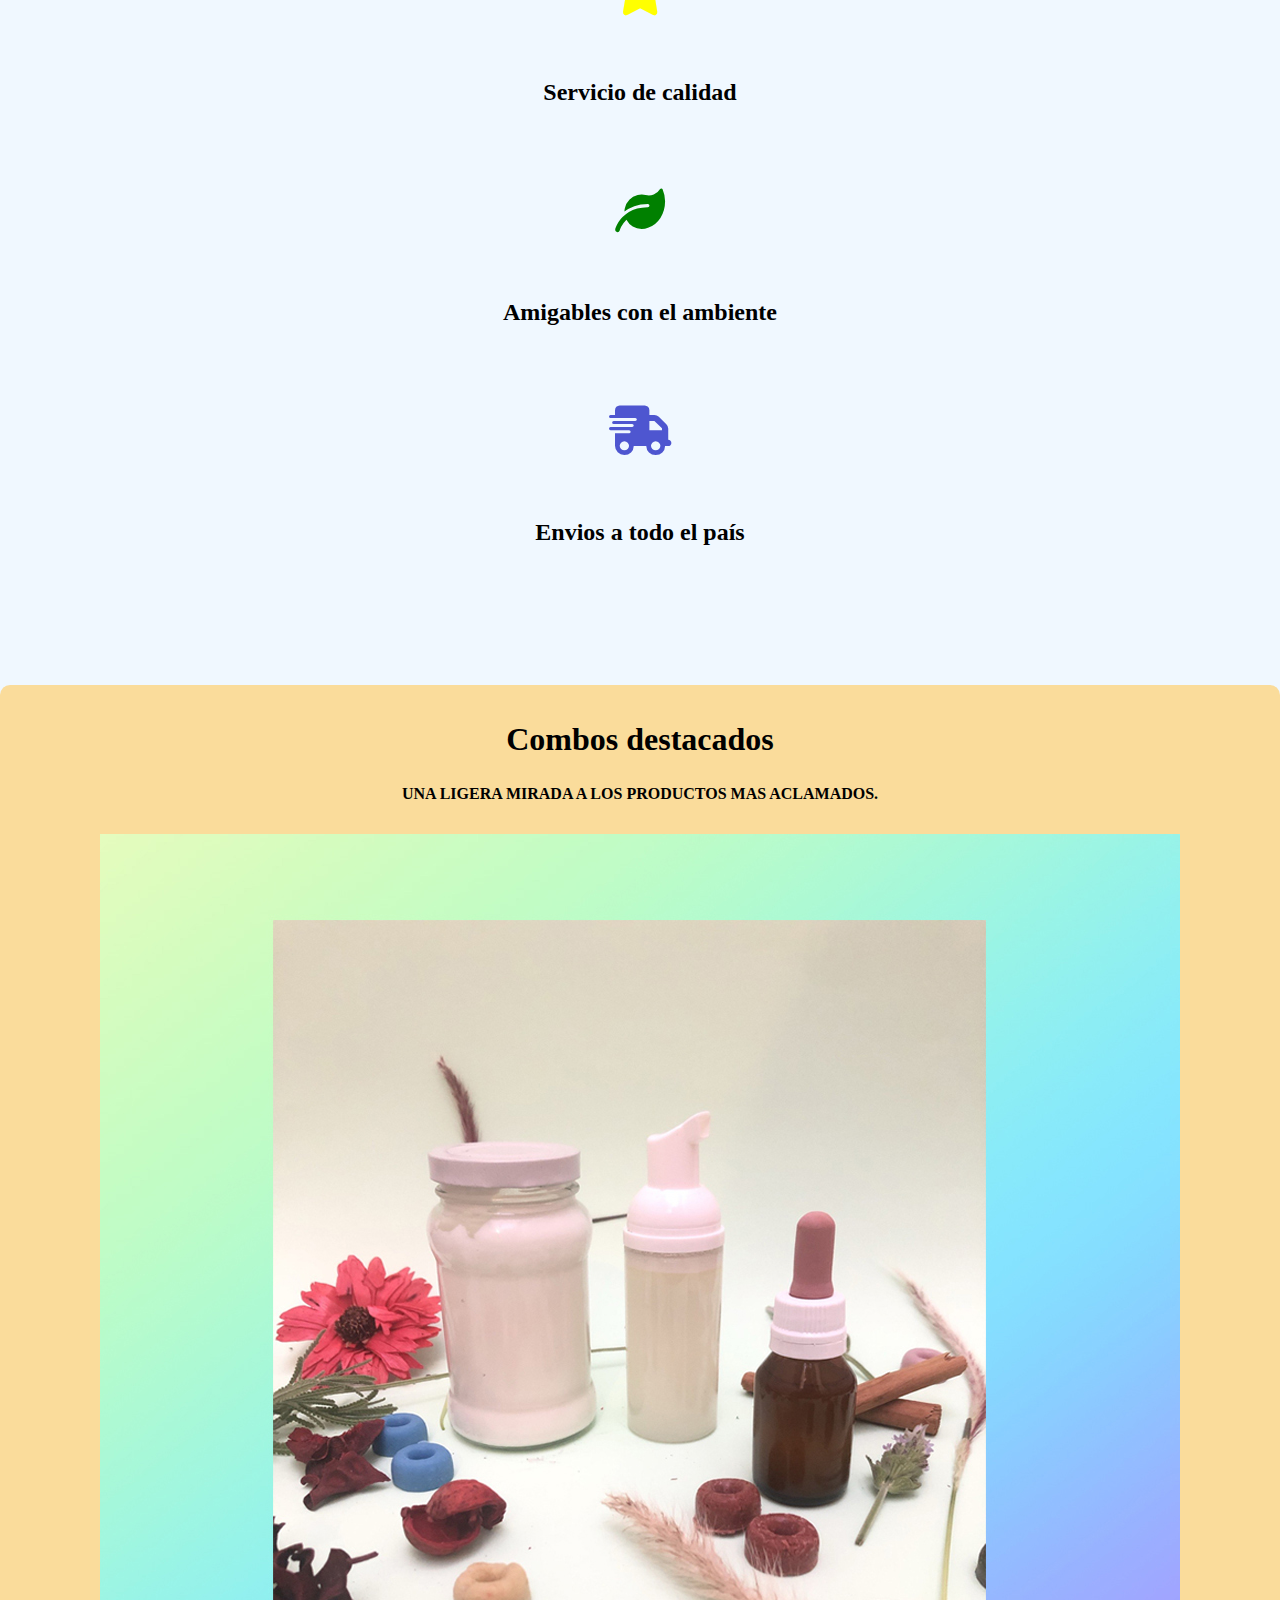
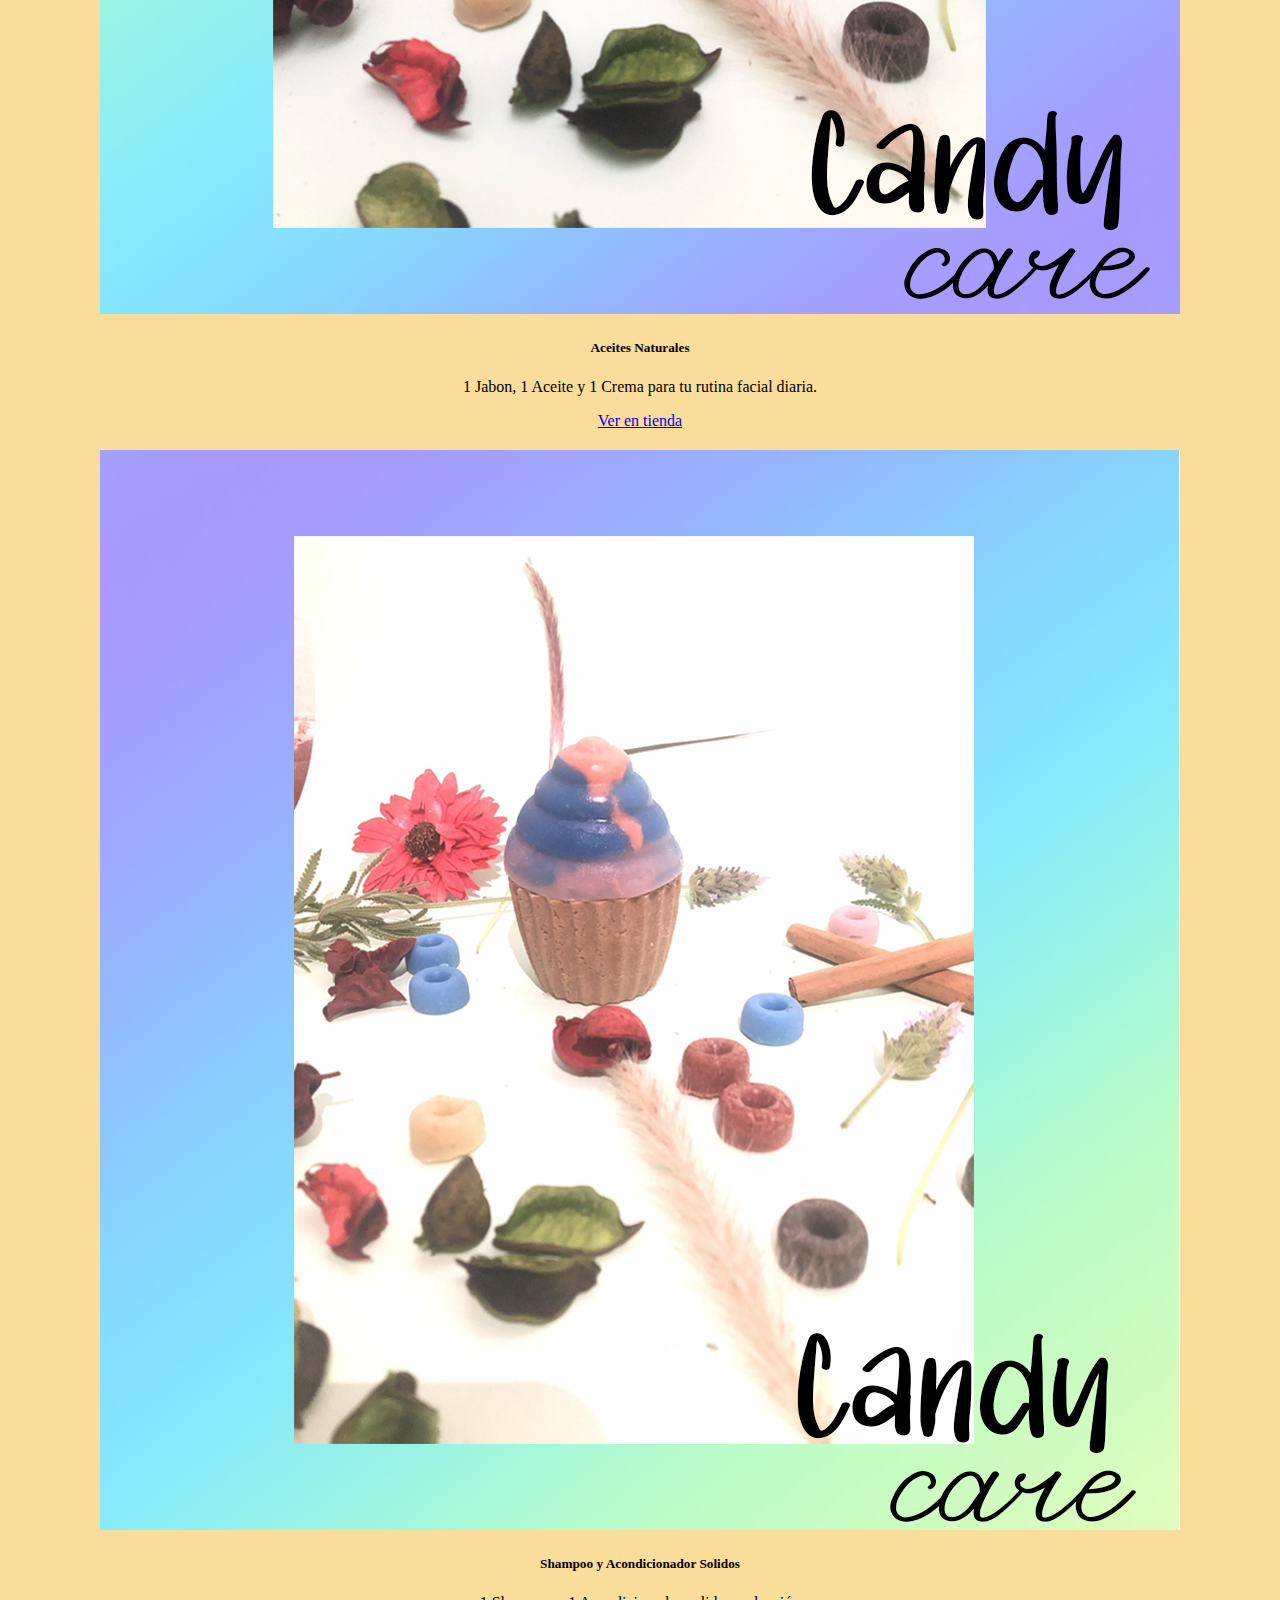
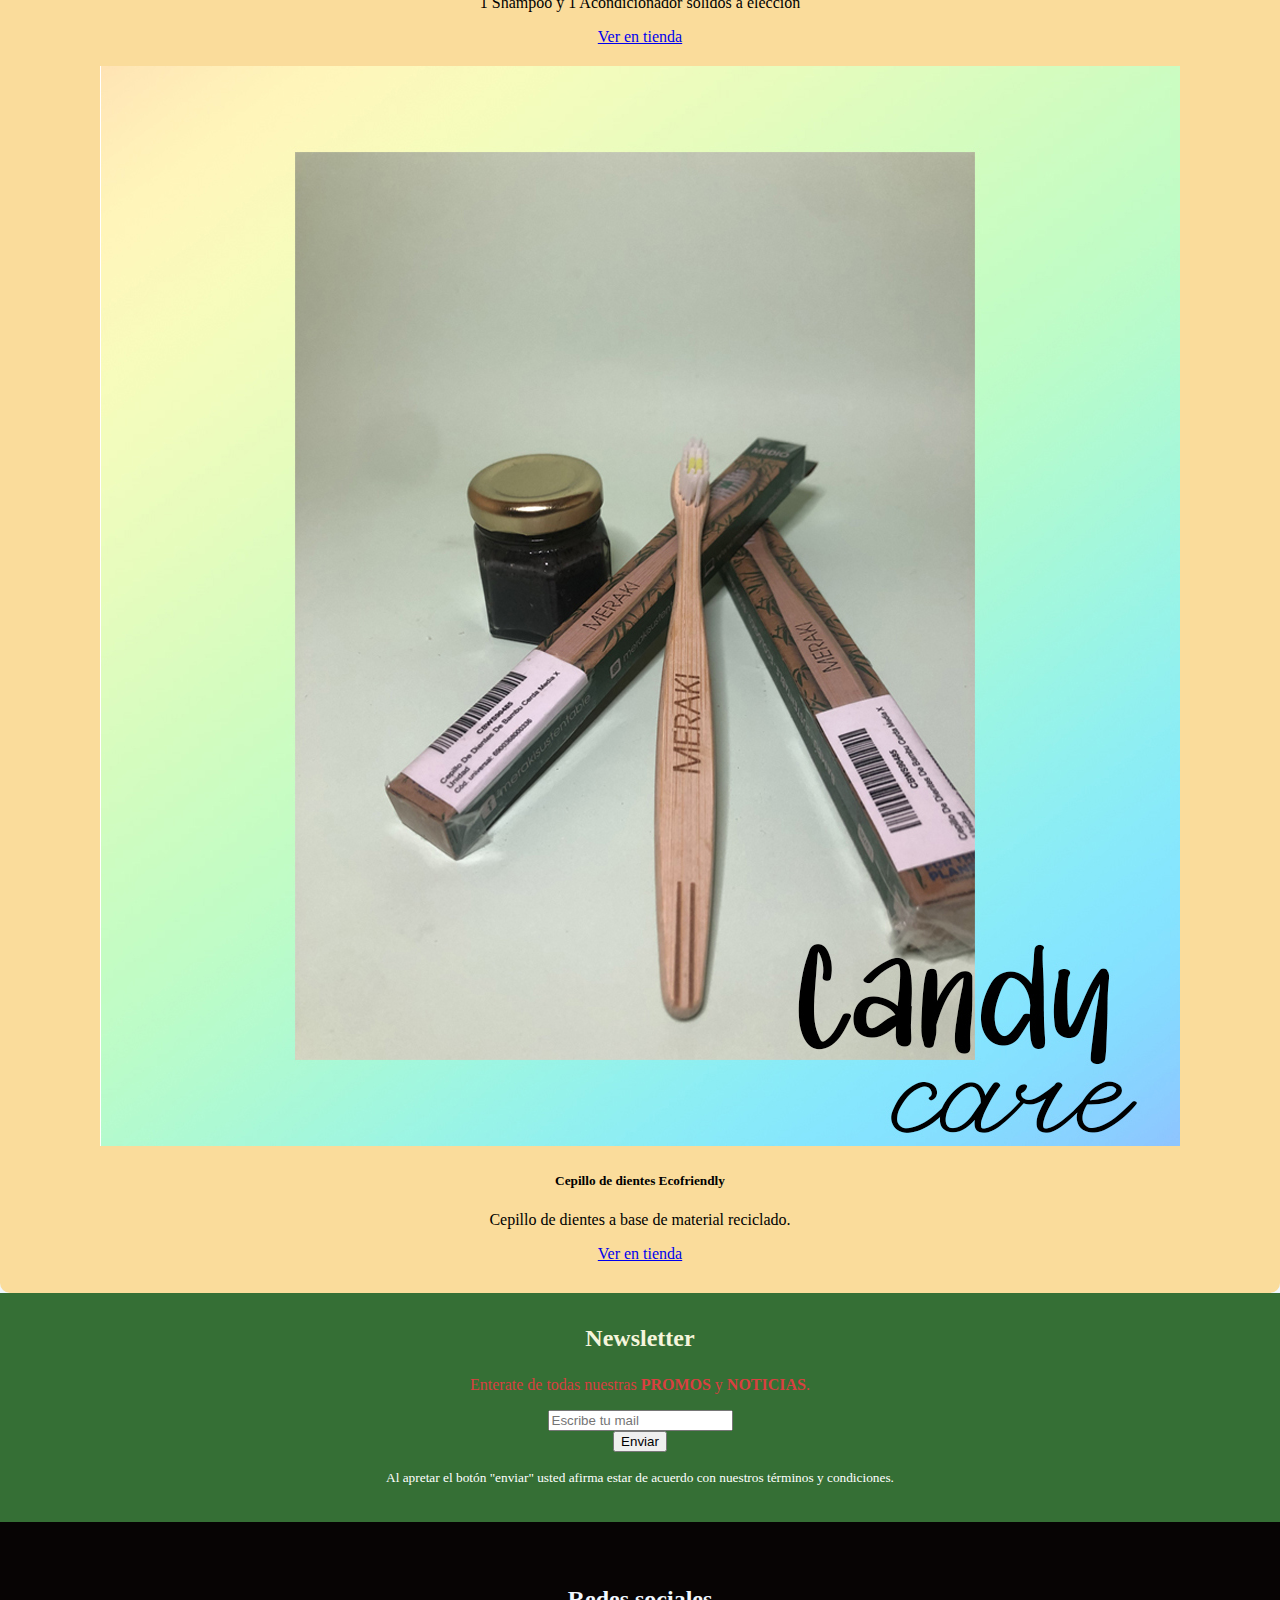
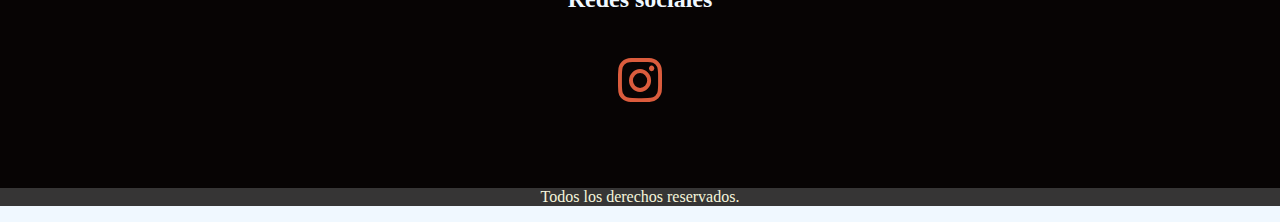
==== commit 705f3ac5: "cambios fotos portada" ====
--- a/index.html
+++ b/index.html
@@ -6,7 +6,7 @@
     <meta http-equiv="X-UA-Compatible" content="IE=edge">
     <meta name="viewport" content="width=device-width, initial-scale=1.0">
     <meta name="description" content="Pagina oficial de CandyCare, cuidado personal natural">
-    <meta name="keywords" content="CandyCare, natural, cosmetica, argentina, cuidado, cosmetica natural, cuidado natural, cosmetica en argentina" >
+    <meta name="keywords" content="CandyCare, natural, cosmetica, argentina, cuidado, cosmetica natural, cuidado natural, cosmetica en argentina">
     <link href="https://cdn.jsdelivr.net/npm/bootstrap@5.1.3/dist/css/bootstrap.min.css" rel="stylesheet"
         integrity="sha384-1BmE4kWBq78iYhFldvKuhfTAU6auU8tT94WrHftjDbrCEXSU1oBoqyl2QvZ6jIW3" crossorigin="anonymous">
     <link rel="stylesheet" href="css/style.css">
@@ -49,10 +49,10 @@
         <div div id="carouselExampleSlidesOnly" class="carousel slide" data-bs-ride="carousel">
             <div class="carousel-inner">
                 <div class="carousel-item active">
-                    <img src="../img/fotoportada.jpg" height="1100px" alt="portada logo CandyCare">
+                    <img src="/img/fotoportada.jpg" alt="portada logo CandyCare">
                 </div>
                 <div class="carousel-item">
-                    <img src="../img/fotoportada2.jpg" height="1100px" alt="segunda foto portada">
+                    <img src="img/fotoportada.jpg" alt="segunda foto portada">
                 </div>
             </div>
         </div>
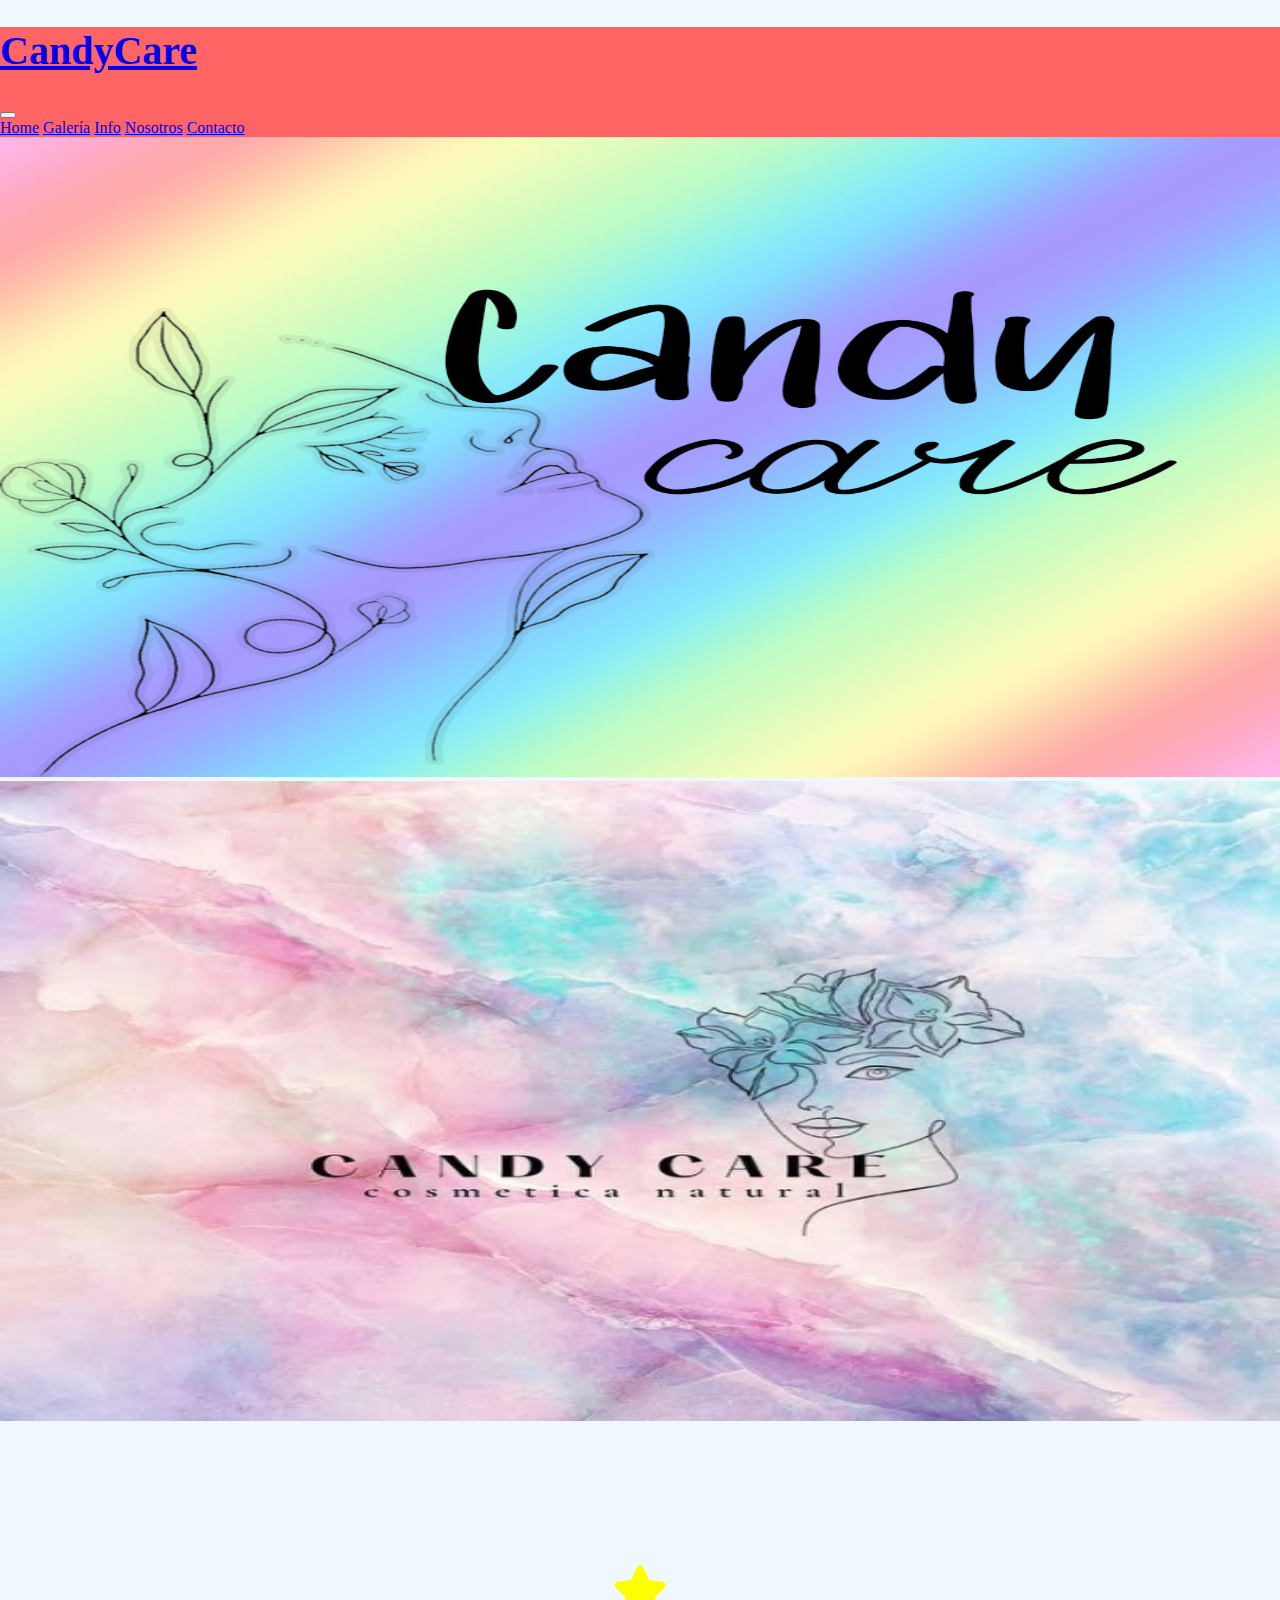
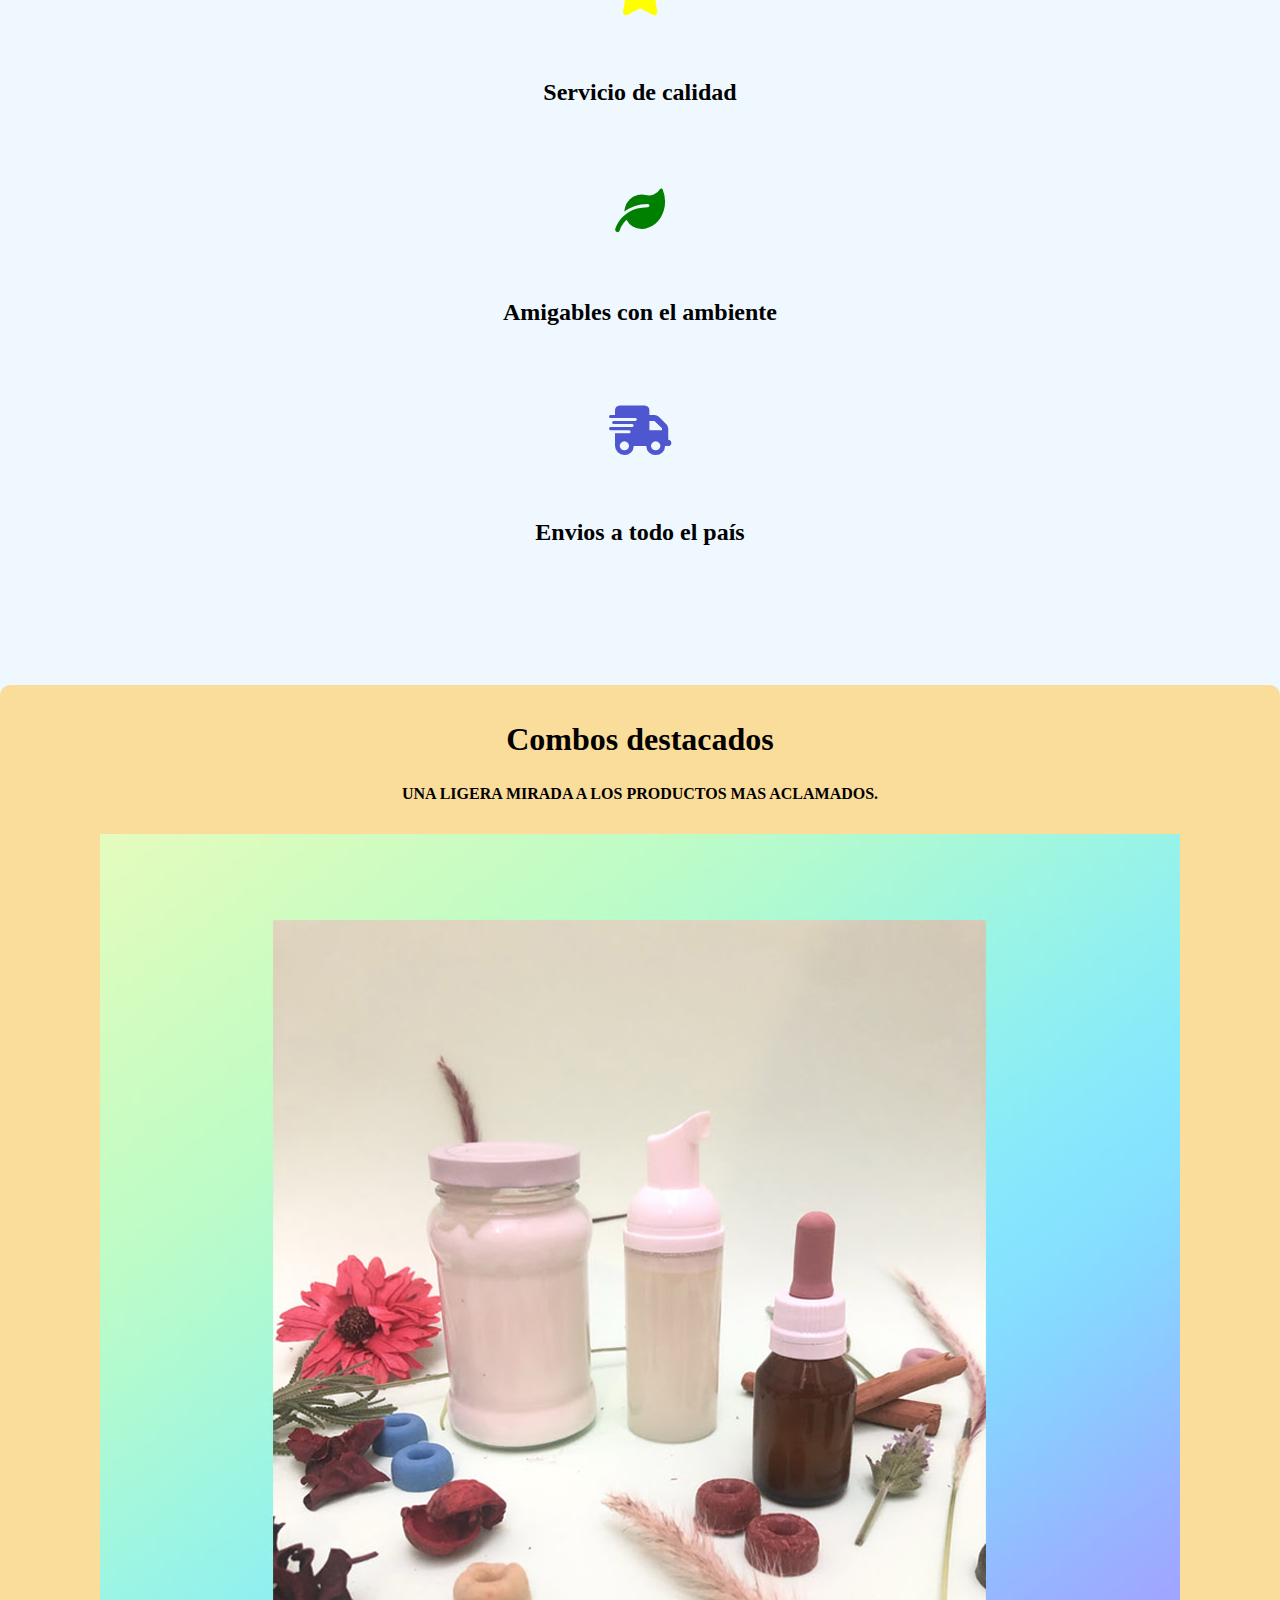
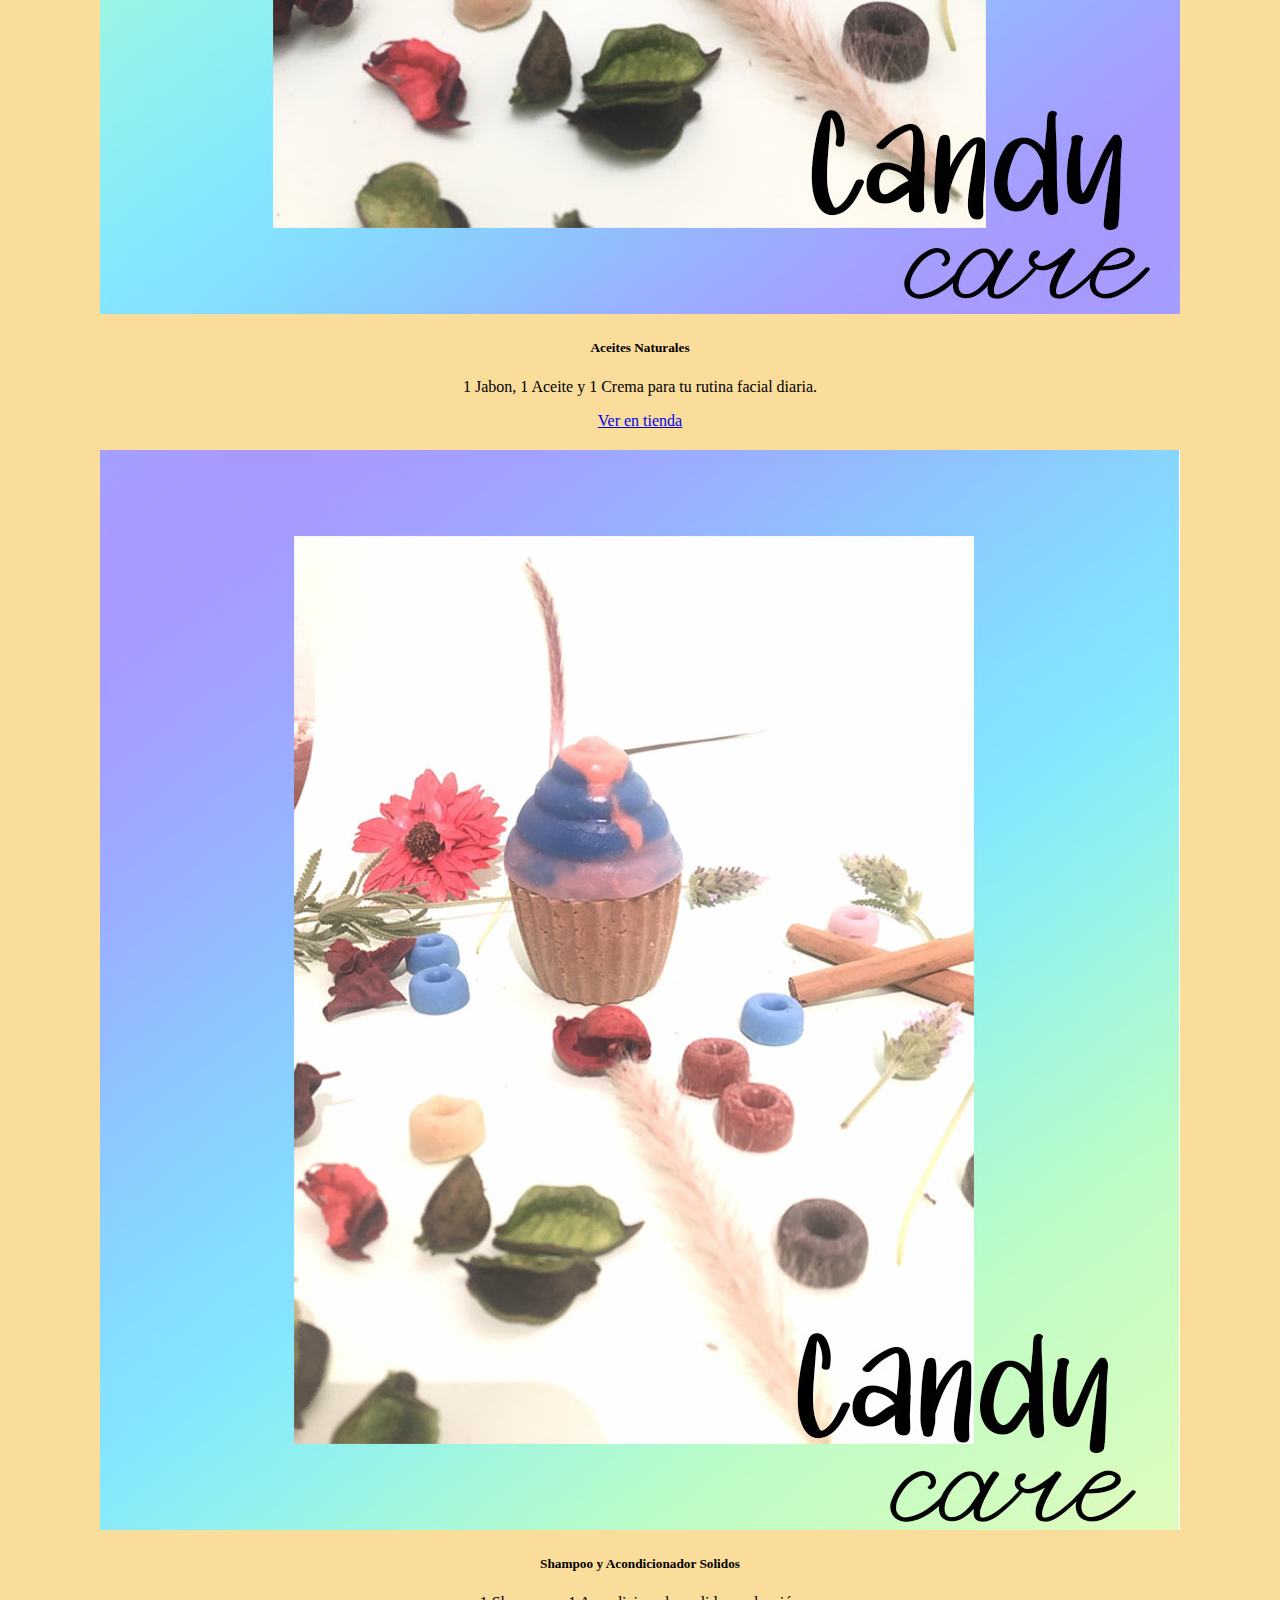
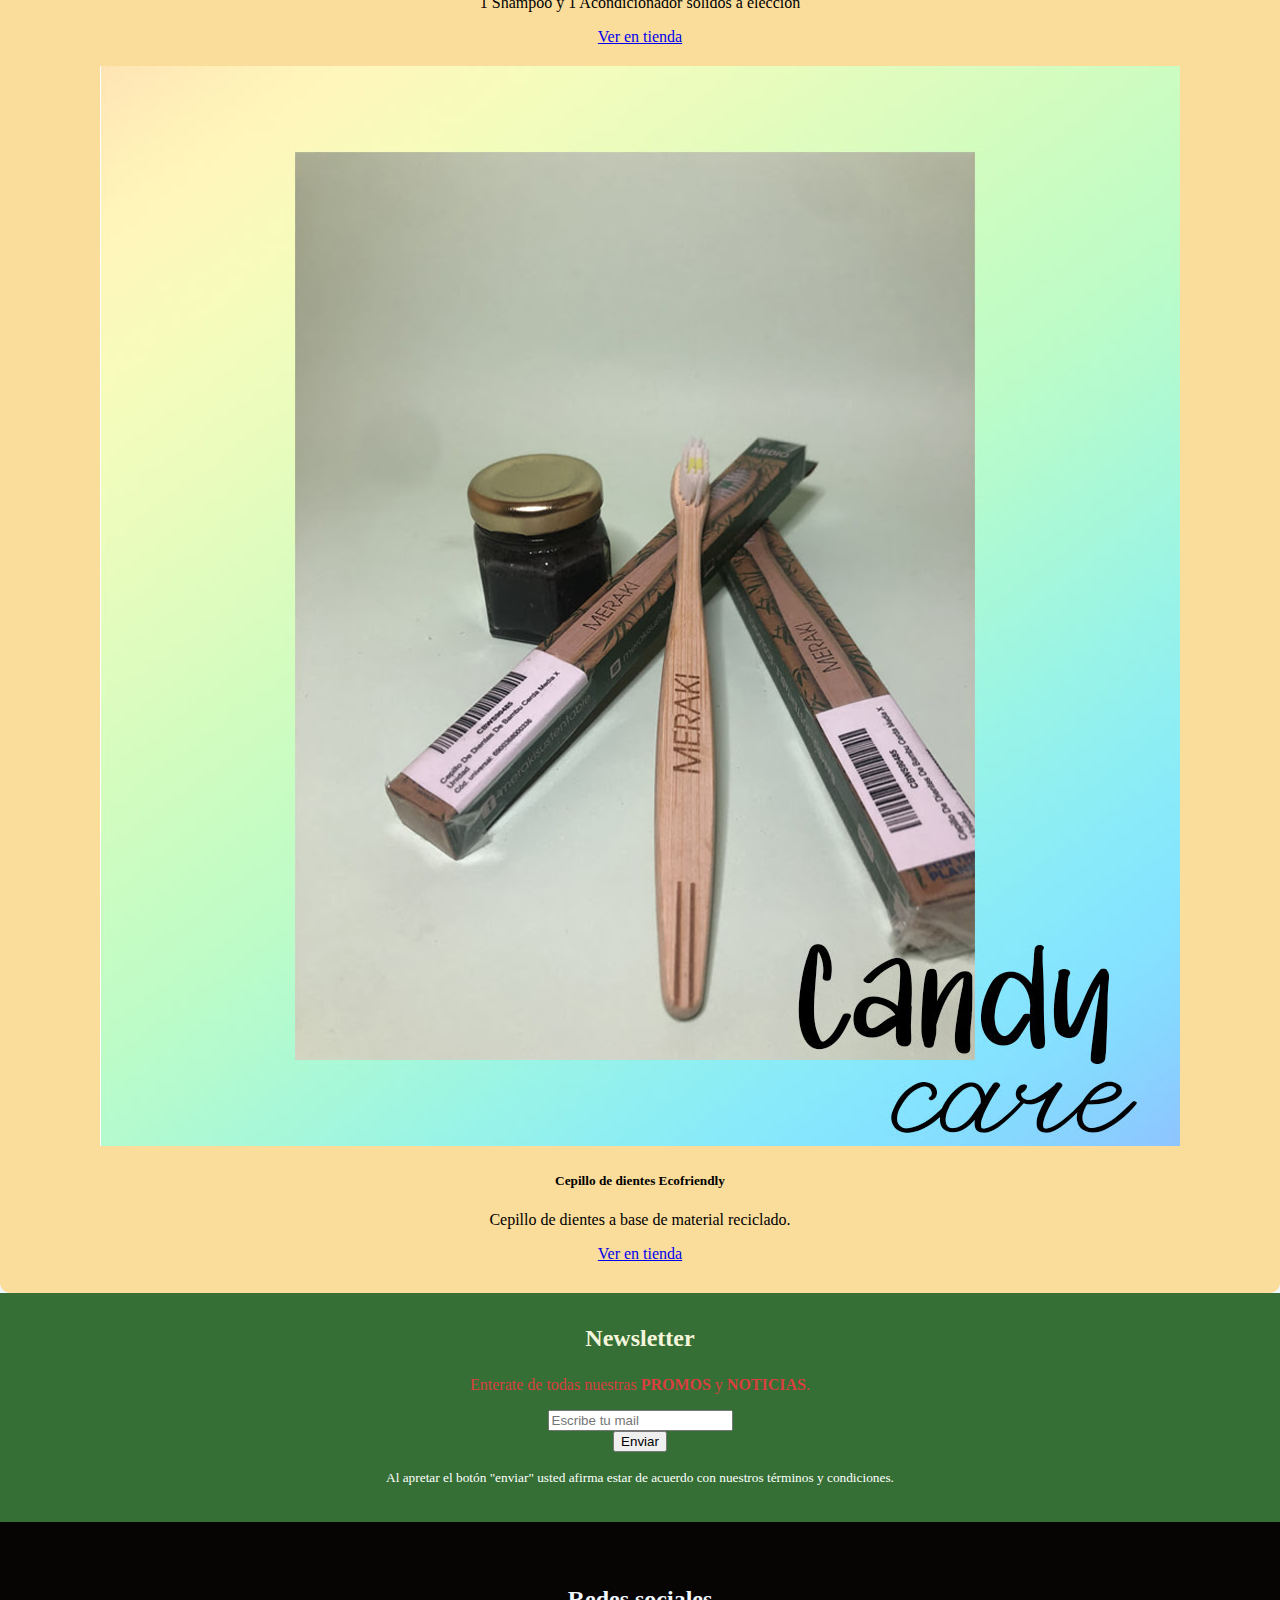
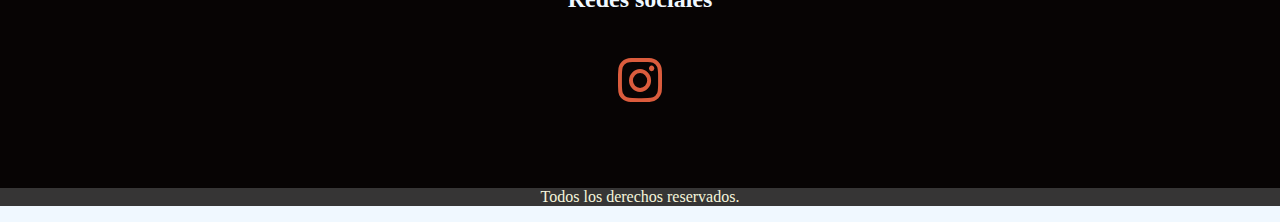
==== commit fdc1c214: "index fotos correct" ====
--- a/index.html
+++ b/index.html
@@ -49,10 +49,10 @@
         <div div id="carouselExampleSlidesOnly" class="carousel slide" data-bs-ride="carousel">
             <div class="carousel-inner">
                 <div class="carousel-item active">
-                    <img src="/img/fotoportada.jpg" alt="portada logo CandyCare">
+                    <img src="img/fotoportada.jpg" alt="portada logo CandyCare">
                 </div>
                 <div class="carousel-item">
-                    <img src="img/fotoportada.jpg" alt="segunda foto portada">
+                    <img src="img/fotoportada2.jpg" alt="segunda foto portada">
                 </div>
             </div>
         </div>
@@ -91,7 +91,7 @@
     <div class="container">
         <div class="row contenedorcards">
             <div class="card col-sm-10 col-md-3">
-                <img src="../img/fotovarios.jpg" class="card-img-top" alt="Foto de aceites naturales">
+                <img src="img/fotovarios.jpg" class="card-img-top" alt="Foto de aceites naturales">
                 <div class="card-body">
                     <h5 class="card-title">Aceites Naturales</h5>
                     <p class="card-text">1 Jabon, 1 Aceite y 1 Crema para tu rutina facial diaria.</p>
@@ -99,7 +99,7 @@
                 </div>
             </div>
             <div class="card col-sm-10 col-md-3">
-                <img src="../img/fotoshampoo.jpg" class="card-img-top" alt="Foto Shampoo Solido">
+                <img src="img/fotoshampoo.jpg" class="card-img-top" alt="Foto Shampoo Solido">
                 <div class="card-body">
                     <h5 class="card-title">Shampoo y Acondicionador Solidos</h5>
                     <p class="card-text">1 Shampoo y 1 Acondicionador solidos a elección</p>
@@ -107,7 +107,7 @@
                 </div>
             </div>
             <div class="card col-sm-10 col-md-3">
-                <img src="../img/imgproducto6.jpg" class="card-img-top" alt="Foto Cepillo de dientes ecofriendly">
+                <img src="img/imgproducto6.jpg" class="card-img-top" alt="Foto Cepillo de dientes ecofriendly">
                 <div class="card-body">
                     <h5 class="card-title">Cepillo de dientes Ecofriendly</h5>
                     <p class="card-text">Cepillo de dientes a base de material reciclado.</p>
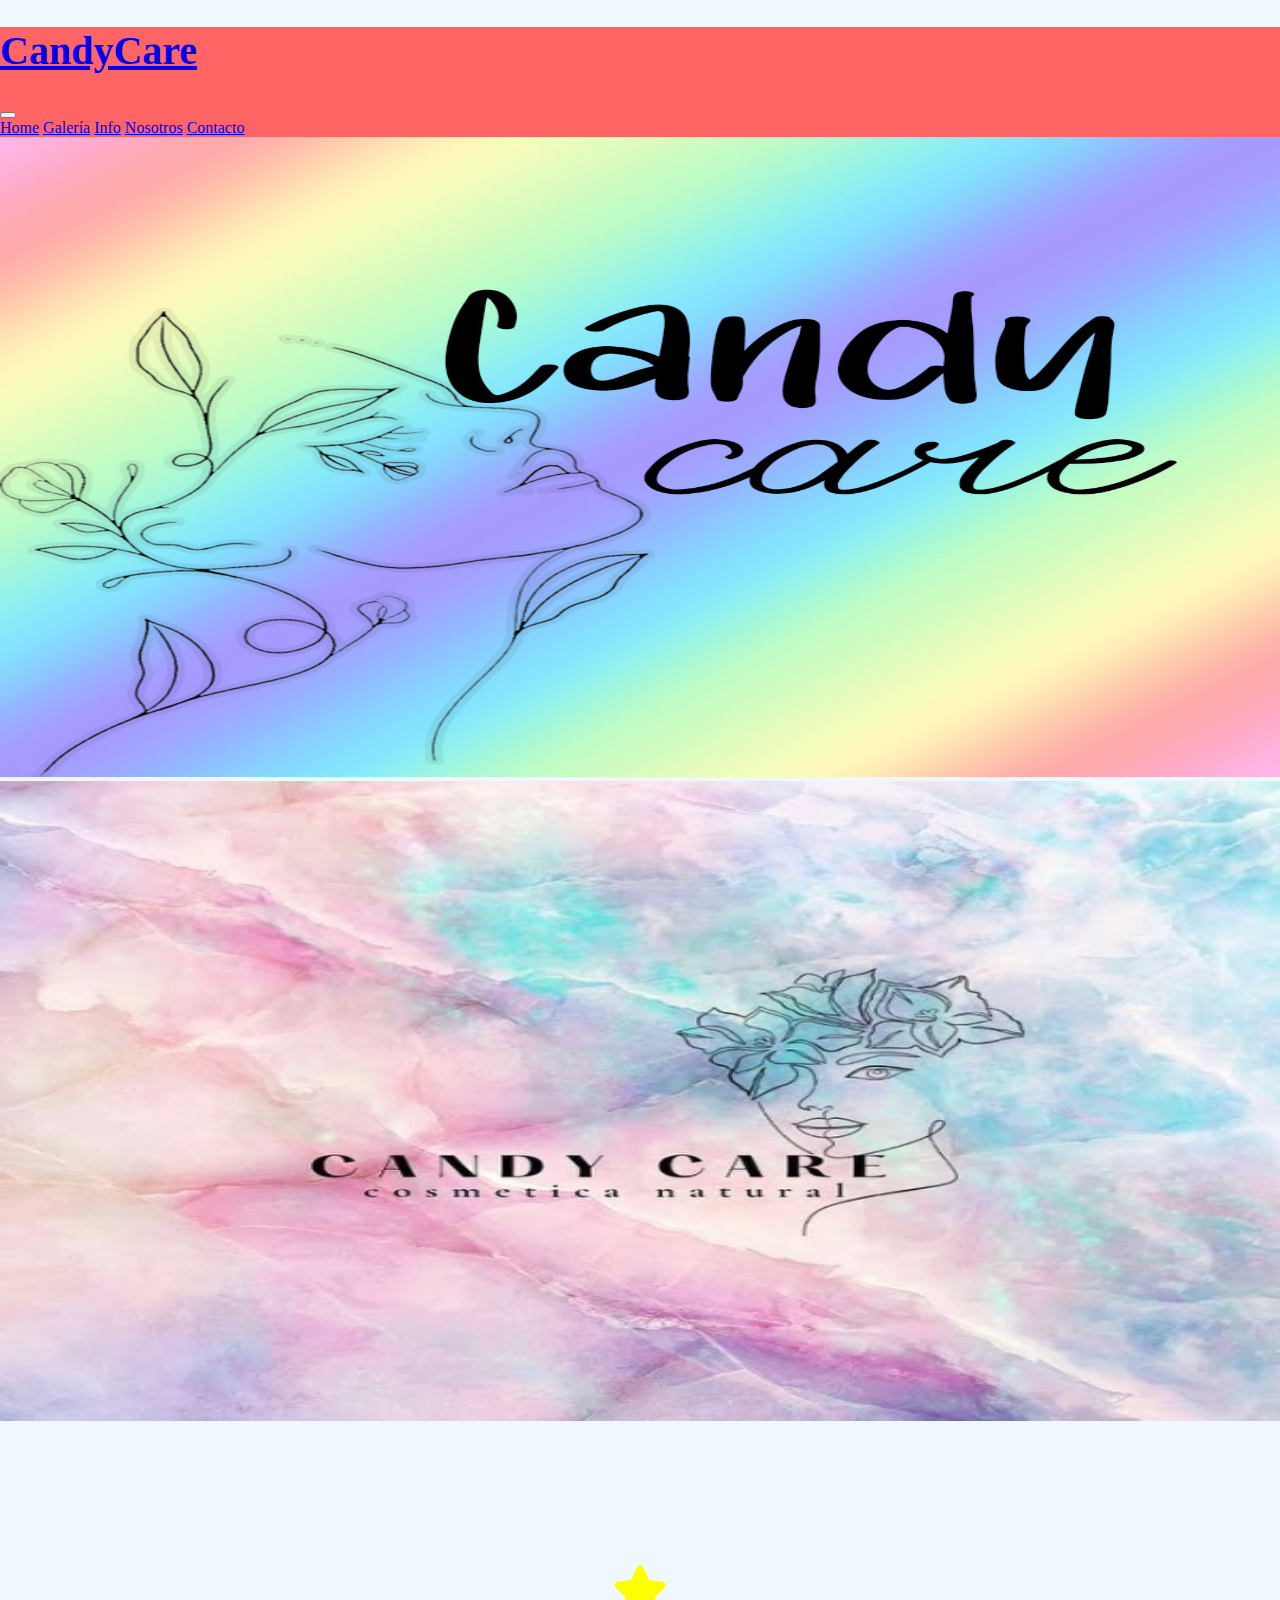
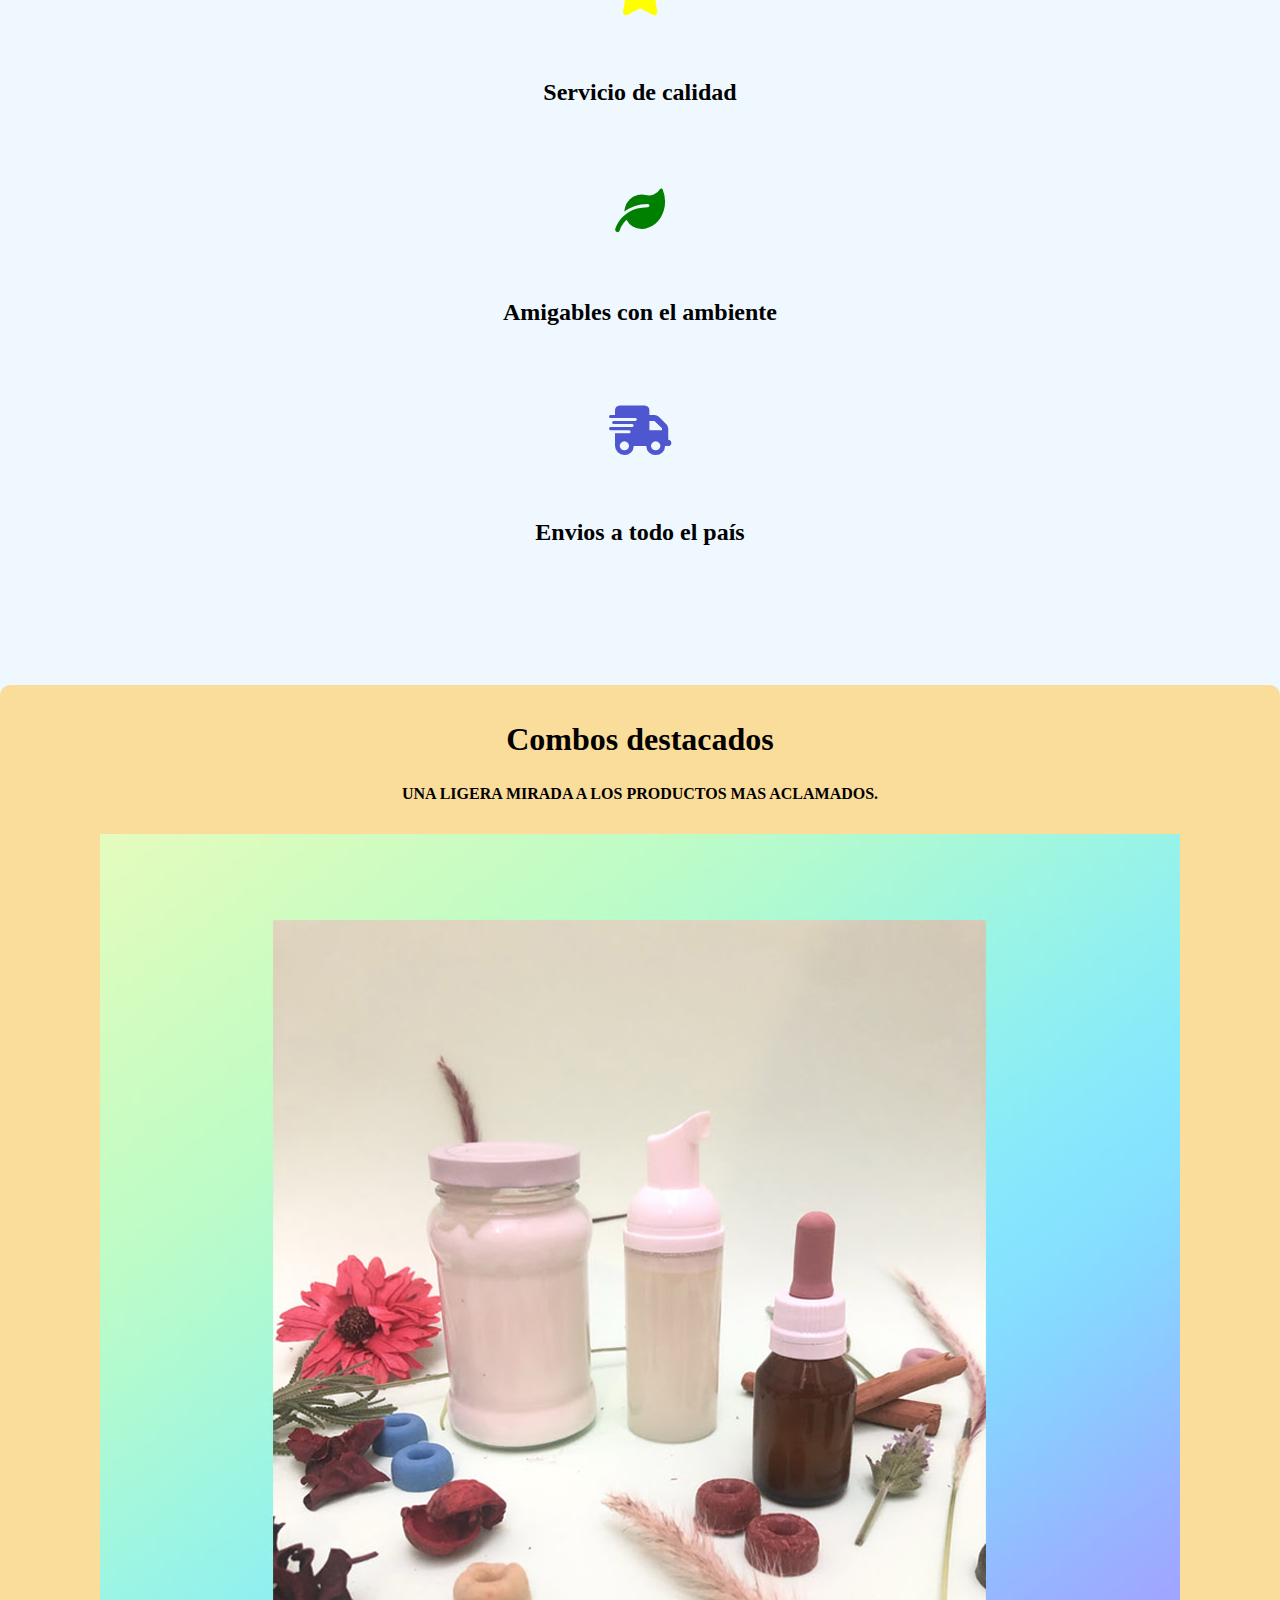
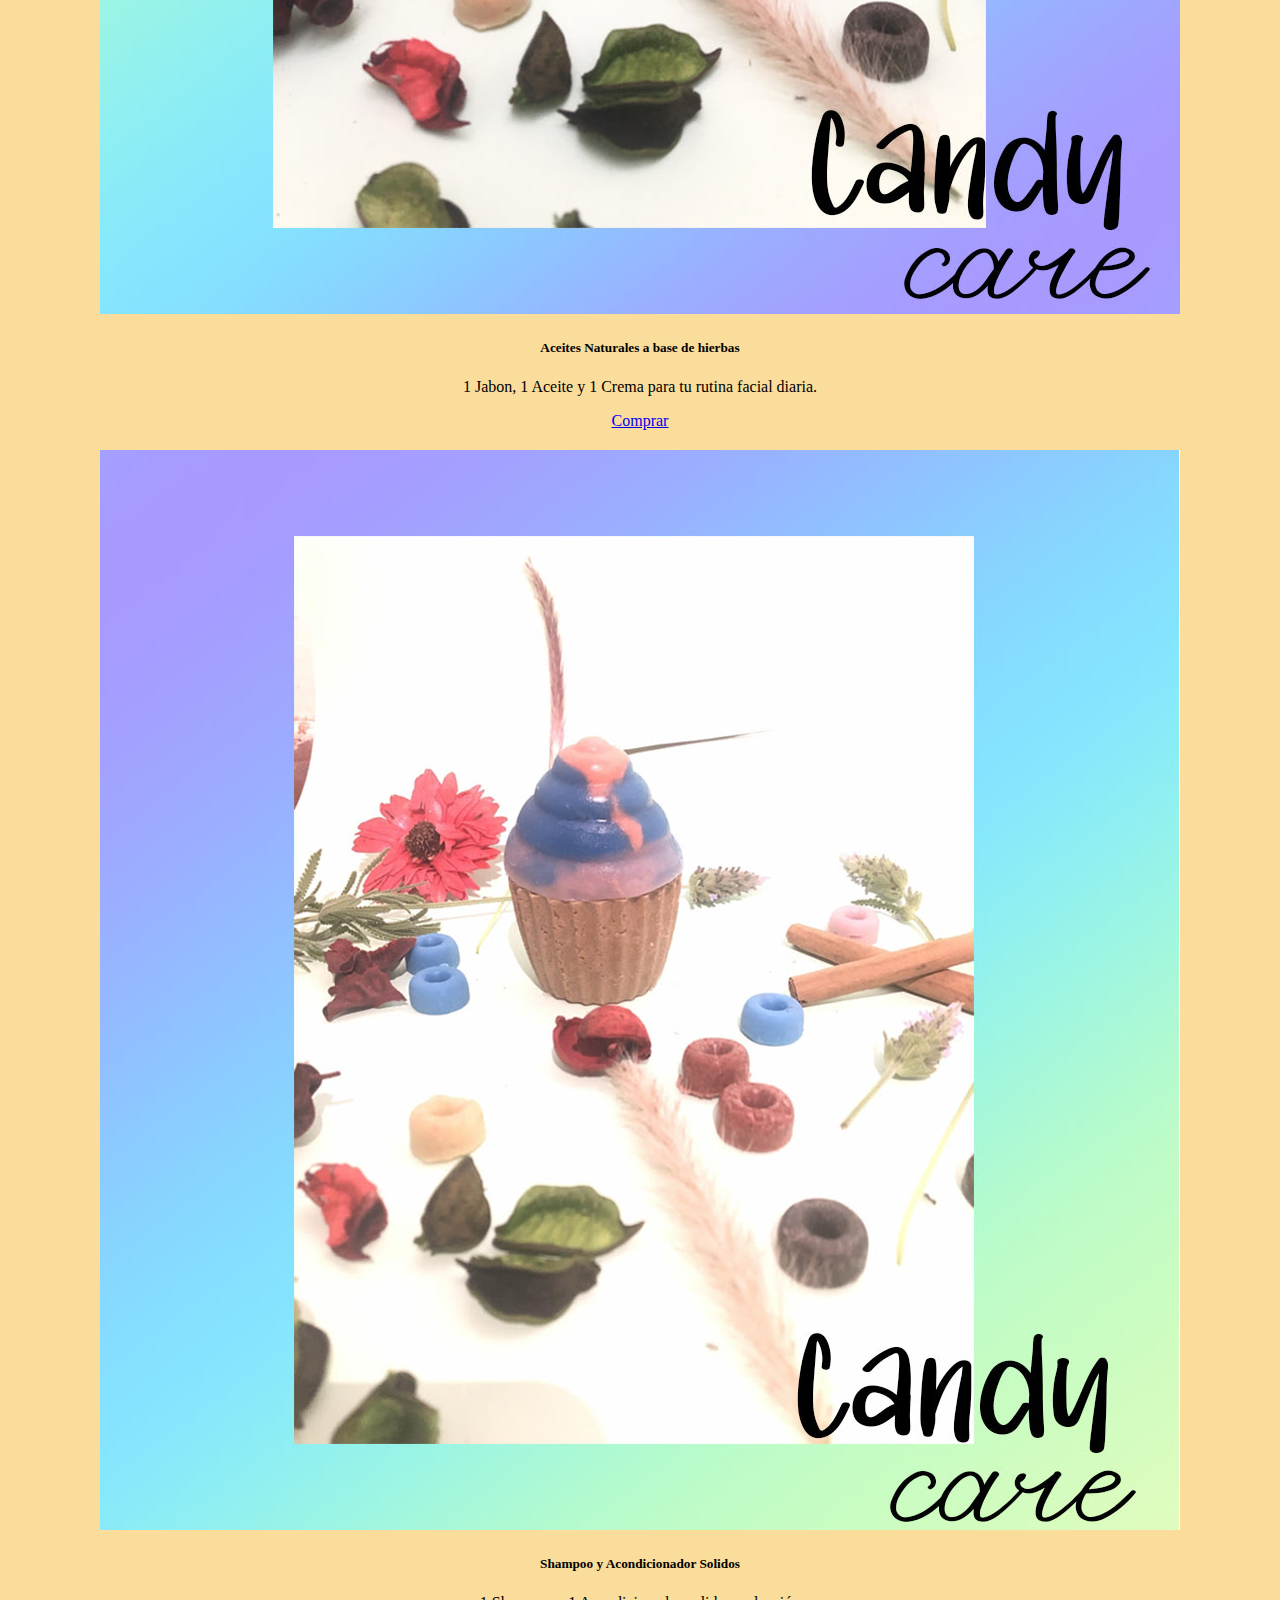
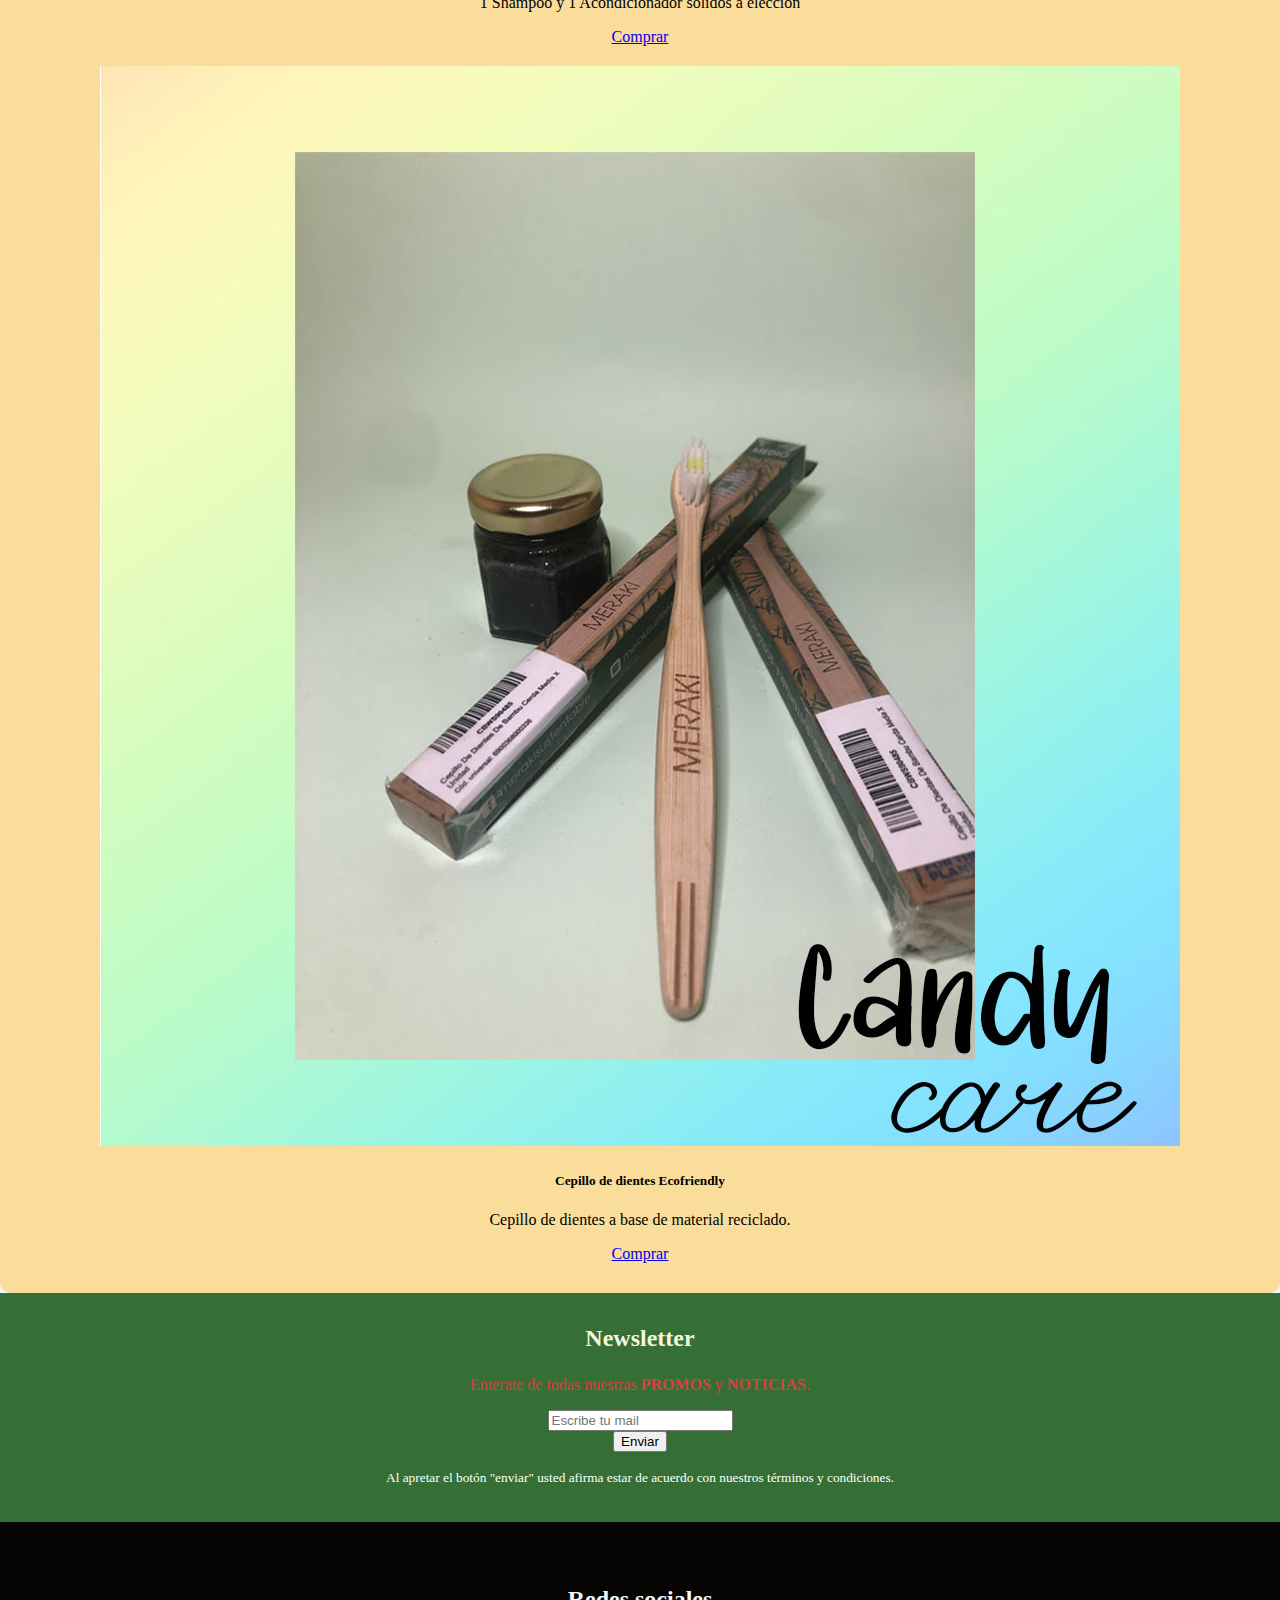
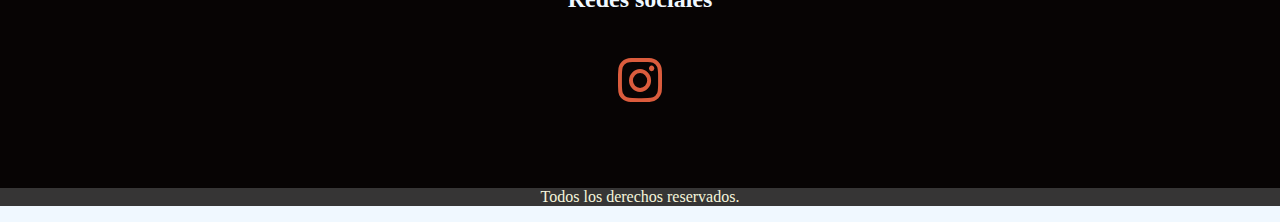
==== commit 5f02ab99: "comit actualizando info" ====
--- a/index.html
+++ b/index.html
@@ -93,9 +93,9 @@
             <div class="card col-sm-10 col-md-3">
                 <img src="img/fotovarios.jpg" class="card-img-top" alt="Foto de aceites naturales">
                 <div class="card-body">
-                    <h5 class="card-title">Aceites Naturales</h5>
+                    <h5 class="card-title">Aceites Naturales a base de hierbas</h5>
                     <p class="card-text">1 Jabon, 1 Aceite y 1 Crema para tu rutina facial diaria.</p>
-                    <a href="#" class="btn btn-primary">Ver en tienda</a>
+                    <a href="#" class="btn btn-primary">Comprar</a>
                 </div>
             </div>
             <div class="card col-sm-10 col-md-3">
@@ -103,7 +103,7 @@
                 <div class="card-body">
                     <h5 class="card-title">Shampoo y Acondicionador Solidos</h5>
                     <p class="card-text">1 Shampoo y 1 Acondicionador solidos a elección</p>
-                    <a href="#" class="btn btn-primary">Ver en tienda</a>
+                    <a href="#" class="btn btn-primary">Comprar</a>
                 </div>
             </div>
             <div class="card col-sm-10 col-md-3">
@@ -111,7 +111,7 @@
                 <div class="card-body">
                     <h5 class="card-title">Cepillo de dientes Ecofriendly</h5>
                     <p class="card-text">Cepillo de dientes a base de material reciclado.</p>
-                    <a href="#" class="btn btn-primary">Ver en tienda</a>
+                    <a href="#" class="btn btn-primary">Comprar</a>
                 </div>
             </div>
         </div>
--- a/css/style.css
+++ b/css/style.css
@@ -98,10 +98,8 @@
   padding: 10px;
 }
 
-.contenedorcards {
-  text-align: center;
-}
 .contenedorcards div {
+  text-align: center;
   margin: auto;
   margin-bottom: 20px;
 }
@@ -218,6 +216,27 @@
   padding: 10px 50px;
 }
 
+/* ------------ INFO PRODUCTOS ---------- */
+.infoproductos {
+  background-color: aliceblue;
+  text-align: center;
+  display: block;
+  padding: 40px 100px;
+  width: auto;
+  height: 20vw;
+  margin: auto;
+}
+
+@media only screen and (max-width: 1014px) {
+  .infoproductos {
+    background-color: aliceblue;
+    text-align: center;
+    display: inline-block;
+    padding: 40px 100px;
+    width: auto;
+    height: 20vw;
+  }
+}
 /* ------------ NOSOTROS ---------- */
 .infonosotros {
   background-color: aliceblue;
@@ -248,7 +267,7 @@
 .contenedorinfo .infoagentes .cartainfo img {
   object-fit: cover;
   border-radius: 20px;
-  width: 270px;
+  width: 250px;
   height: 240px;
 }
 
